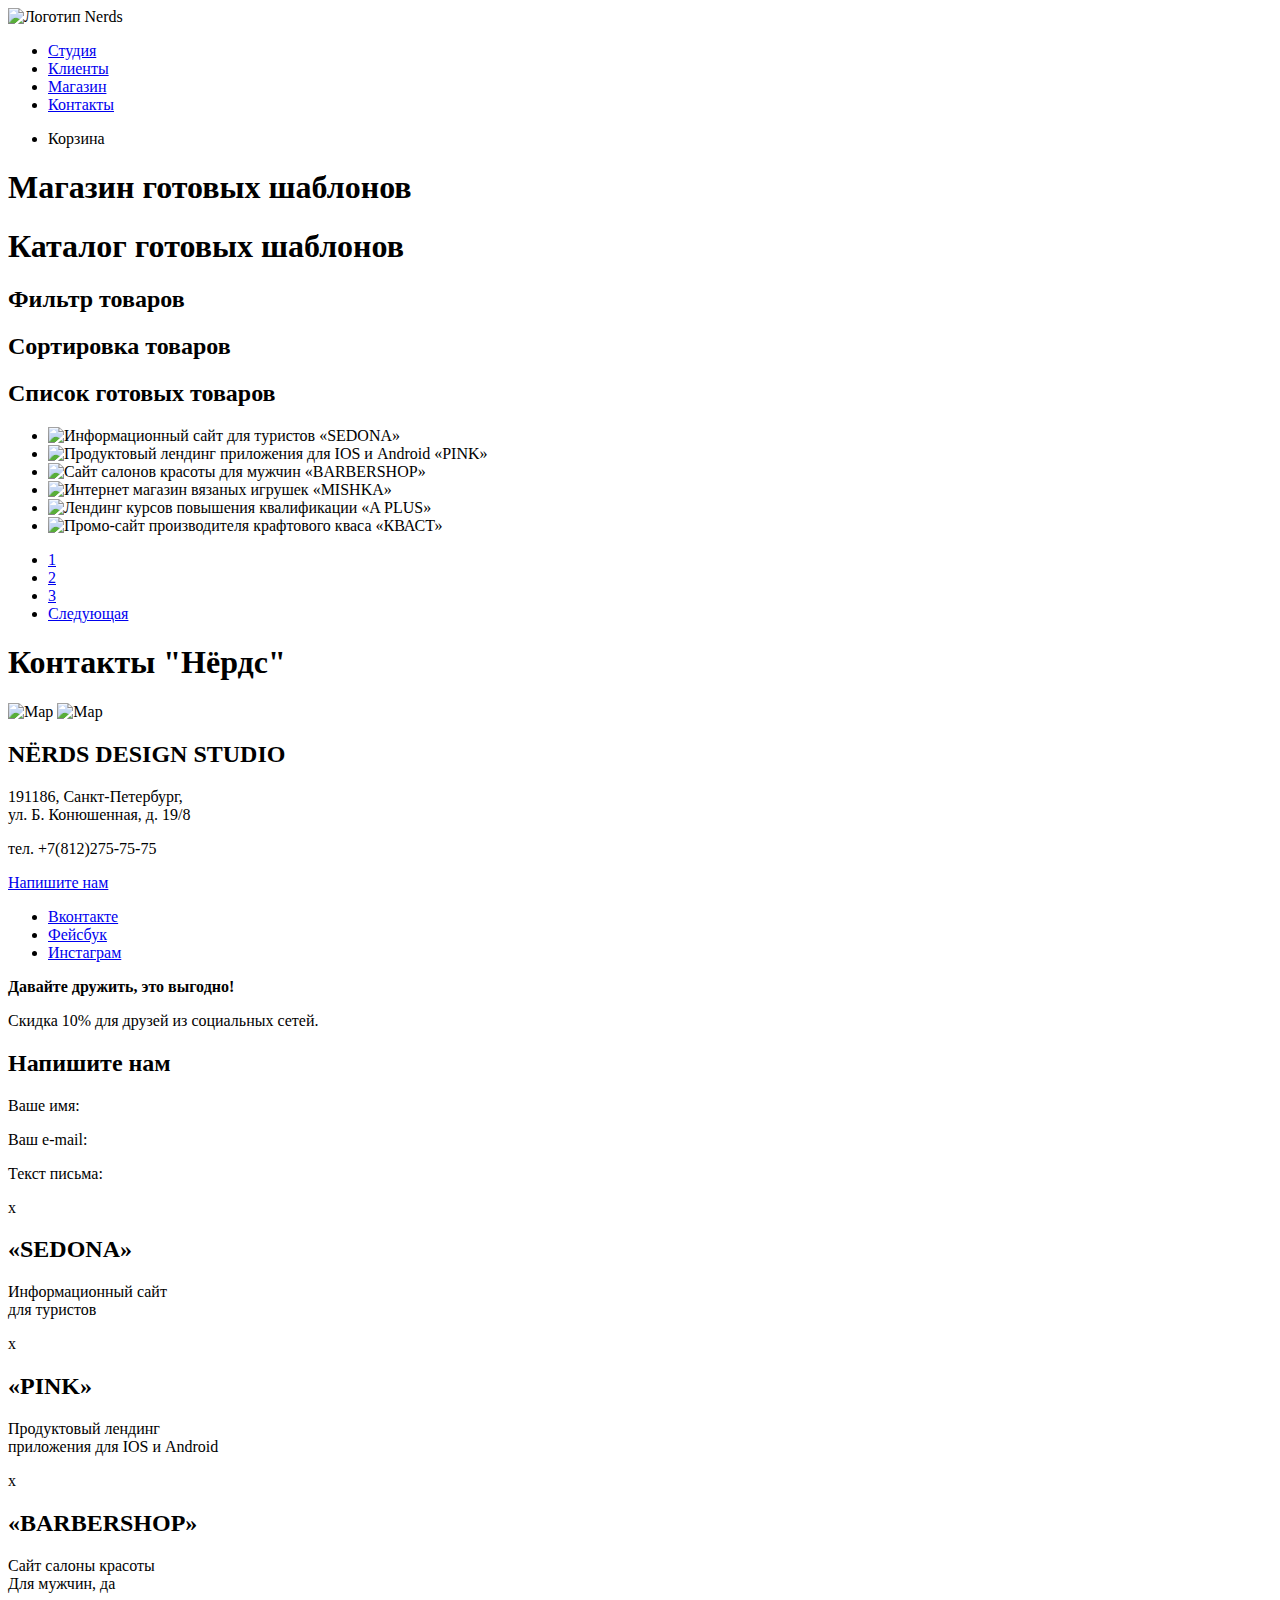
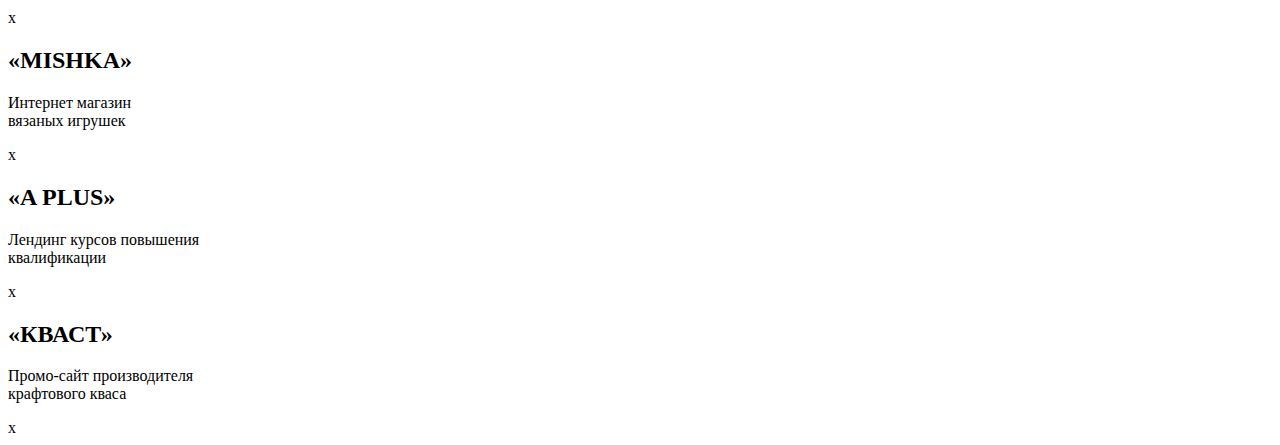
==== catalog.html @ 44aff040 "Разметка "Nerds" Каталог" ====
<!DOCTYPE html>
<html lang="ru">
  <head>
    <meta charset="utf-8">
    <title>HTML Academy: Нёрдс</title>
  </head>
  <body>
    <header class="main-header">
      <nav class="main-navigation">
        <a class="main-header-logo">
          <img src="http://placehold.it/150x100" width="225" height="115"
           alt="Логотип Nerds">
        </a>
        <ul class="site-navigation">
          <li><a href="info.html">Студия</a></li>
          <li><a href="clients.html">Клиенты</a></li>
          <li class="site-navigation-current"><a href="catalog.html">Магазин</a></li>
          <li><a href="contacts.html">Контакты</a></li>
        </ul>
        <ul class="user-navigation">
          <li class="basket">Корзина</li>
        </ul>
      </nav>
      <h1>Магазин готовых шаблонов</h1>
    </header>
    <main class="container">
      <h1 class="visually-hidden">Каталог готовых шаблонов</h1>
      <section class="filters">
        <h2 class="visually-hidden">Фильтр товаров</h2>
        <!--Здесь будет форма-->
      </section>
      <section class="sort">
        <h2 class="visually-hidden">Сортировка товаров</h2>
        <!--Здесь будет форма-->
      </section>
      <section class="catalog">
        <h2 class="visually-hidden">Список готовых товаров</h2>
        <ul class="catalog-list">
          <li class="catalog-item">
            <img src="http://placehold.it/150x100" width="364" height="605"
            alt="Информационный сайт для туристов «SEDONA»">
          </li>
          <li class="catalog-item">
            <img src="http://placehold.it/150x100" width="364" height="605"
            alt="Продуктовый лендинг приложения для IOS и Android  «PINK»">
          </li>
          <li class="catalog-item">
            <img src="http://placehold.it/150x100" width="364" height="605"
            alt="Сайт салонов красоты для мужчин «BARBERSHOP»">
          </li>
          <li class="catalog-item">
            <img src="http://placehold.it/150x100" width="364" height="605"
            alt="Интернет магазин вязаных игрушек «MISHKA»">
          </li>
          <li class="catalog-item">
            <img src="http://placehold.it/150x100" width="364" height="605"
            alt="Лендинг курсов повышения квалификации «A PLUS»">
          </li>
          <li class="catalog-item">
            <img src="http://placehold.it/150x100" width="364" height="605"
            alt="Промо-сайт производителя крафтового кваса «КВАСТ»">
          </li>
        </ul>
      </section>
      <nav class="page-navigation">
        <ul>
          <li  class="site-navigation-current"><a href="catalog.html">1</a></li>
          <li><a href="#">2</a></li>
          <li><a href="#">3</a></li>
          <li><a class="button" href="#">Следующая</a></li>
        </ul>
      </nav>
    </main>
    <footer class="main-footer">
      <h1 class="visually-hidden">Контакты "Нёрдс"</h1>
      <section class="footer-contacts">
         <a class="footer-map"><img src="http://placehold.it/150x100"
         width="1436" height="420" alt="Map"></a>
         <img src="http://placehold.it/150x100"
         width="245" height="211" alt="Map">
         <div class="contacts">
            <h2>NЁRDS DESIGN STUDIO</h2>
            <p>191186, Санкт-Петербург,<br>
               ул. Б. Конюшенная, д. 19/8</p>
            <p>тел. +7(812)275-75-75</p>
            <a class="button" href="contacts.html">Напишите нам</a>
         </div>
      </section>
      <div class="footer-social">
        <ul>
           <li><a class="social-button" href="#">Вконтакте</a></li>
           <li><a class="social-button" href="#">Фейсбук</a></li>
           <li><a class="social-button" href="#">Инстаграм</a></li>
        </ul>
        <b>Давайте дружить, это выгодно!</b>
        <p>Скидка 10% для друзей из социальных сетей.</p>
      </div>
    </footer>
    <section class="modal modal-connect">
      <h2>Напишите нам</h2>
      <p>Ваше имя:</p>
      <p>Ваш e-mail:</p>
      <p>Текст письма:</p>
      <!-- Здесь будет форма -->
      <span class="modal-close">x</span>
    </section>
    <section class="modal-item">
      <h2>«SEDONA»</h2>
      <p>Информационный сайт<br>
         для туристов</p>
      <!-- Здесь будет форма -->
      <span class="modal-close">x</span>
    </section>
    <section class="modal-item">
      <h2>«PINK»</h2>
      <p>Продуктовый лендинг<br>
        приложения для IOS и Android</p>
      <!-- Здесь будет форма -->
      <span class="modal-close">x</span>
    </section>
    <section class="modal-item">
      <h2>«BARBERSHOP»</h2>
      <p>Сайт салоны красоты <br>
        Для мужчин, да</p>
      <!-- Здесь будет форма -->
      <span class="modal-close">x</span>
    </section>
    <section class="modal-item">
      <h2>«MISHKA»</h2>
      <p>Интернет магазин<br>
         вязаных игрушек</p>
      <!-- Здесь будет форма -->
      <span class="modal-close">x</span>
    </section>
    <section class="modal-item">
      <h2>«A PLUS»</h2>
      <p>Лендинг курсов повышения<br>
         квалификации</p>
      <!-- Здесь будет форма -->
      <span class="modal-close">x</span>
    </section>
    <section class="modal-item">
      <h2>«КВАСТ»</h2>
      <p>Промо-сайт производителя<br> 
        крафтового кваса</p>
      <!-- Здесь будет форма -->
      <span class="modal-close">x</span>
    </section>
  </body>
</html>
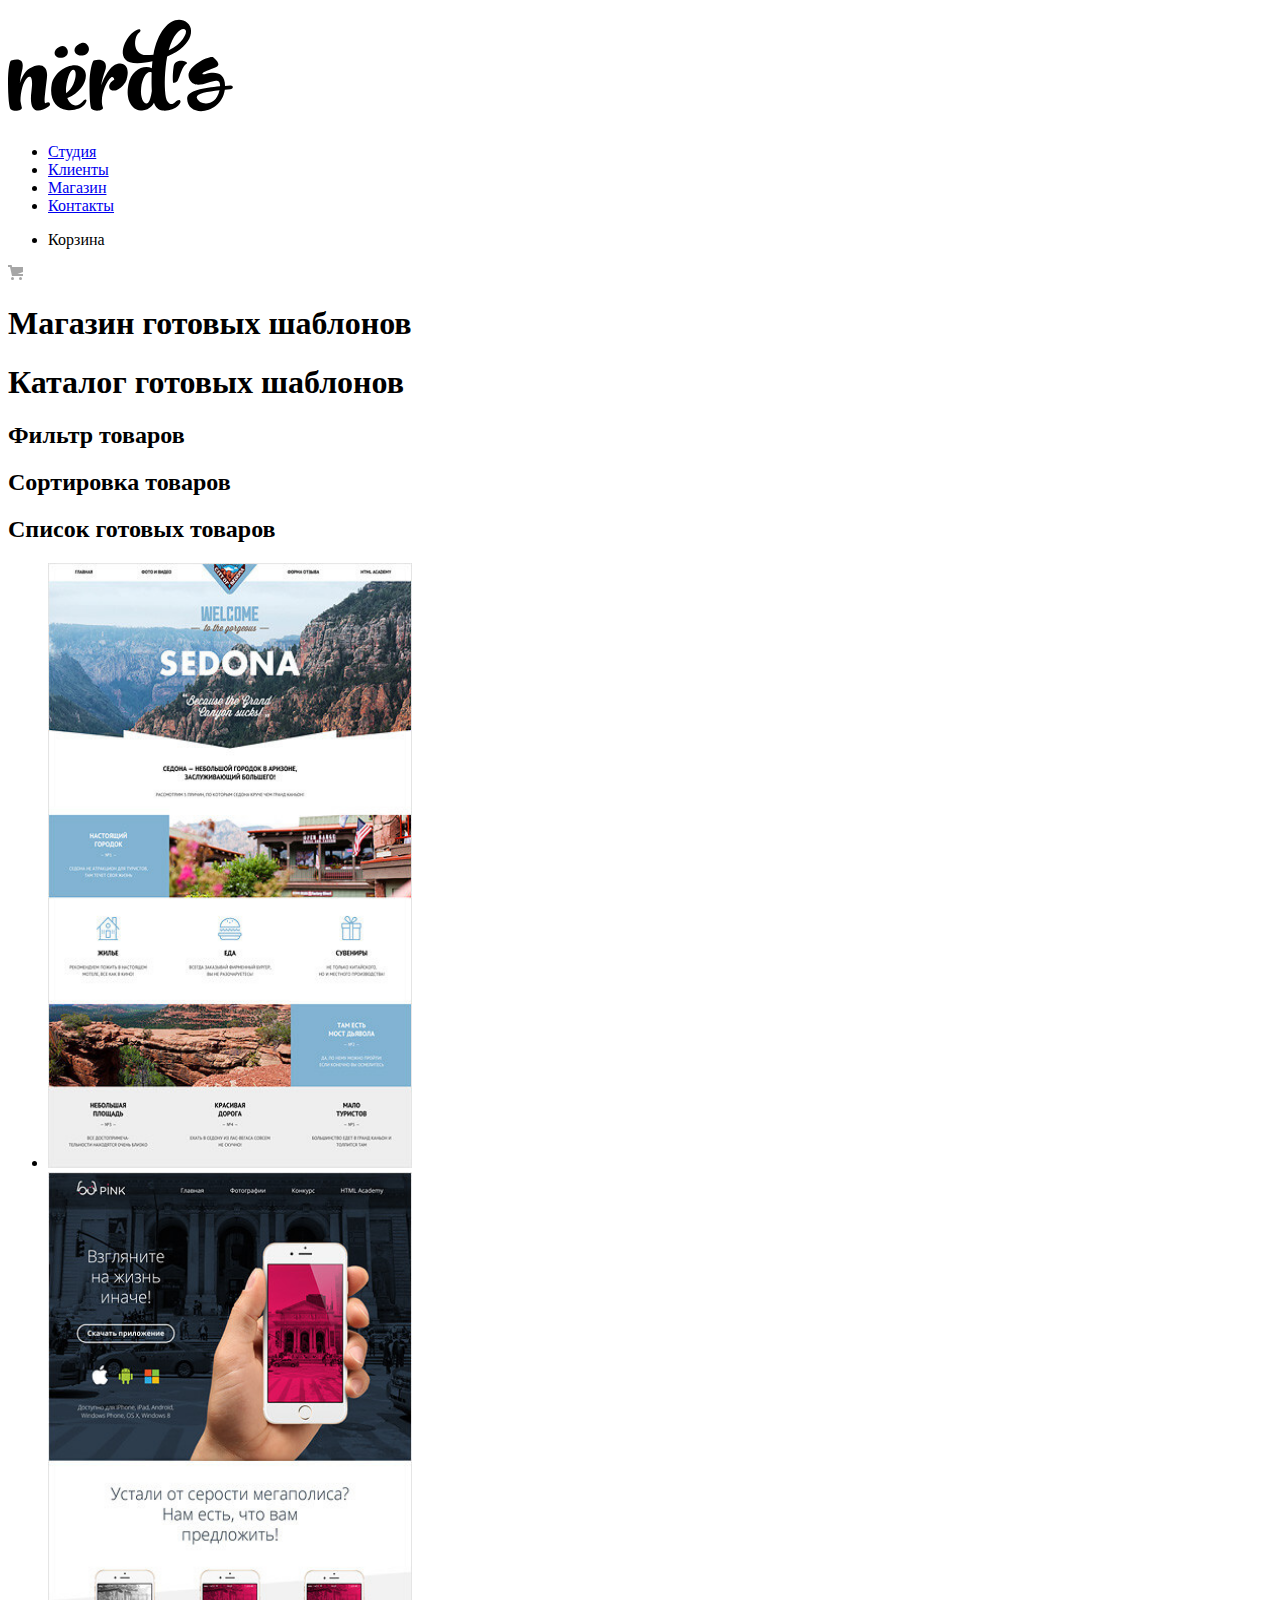
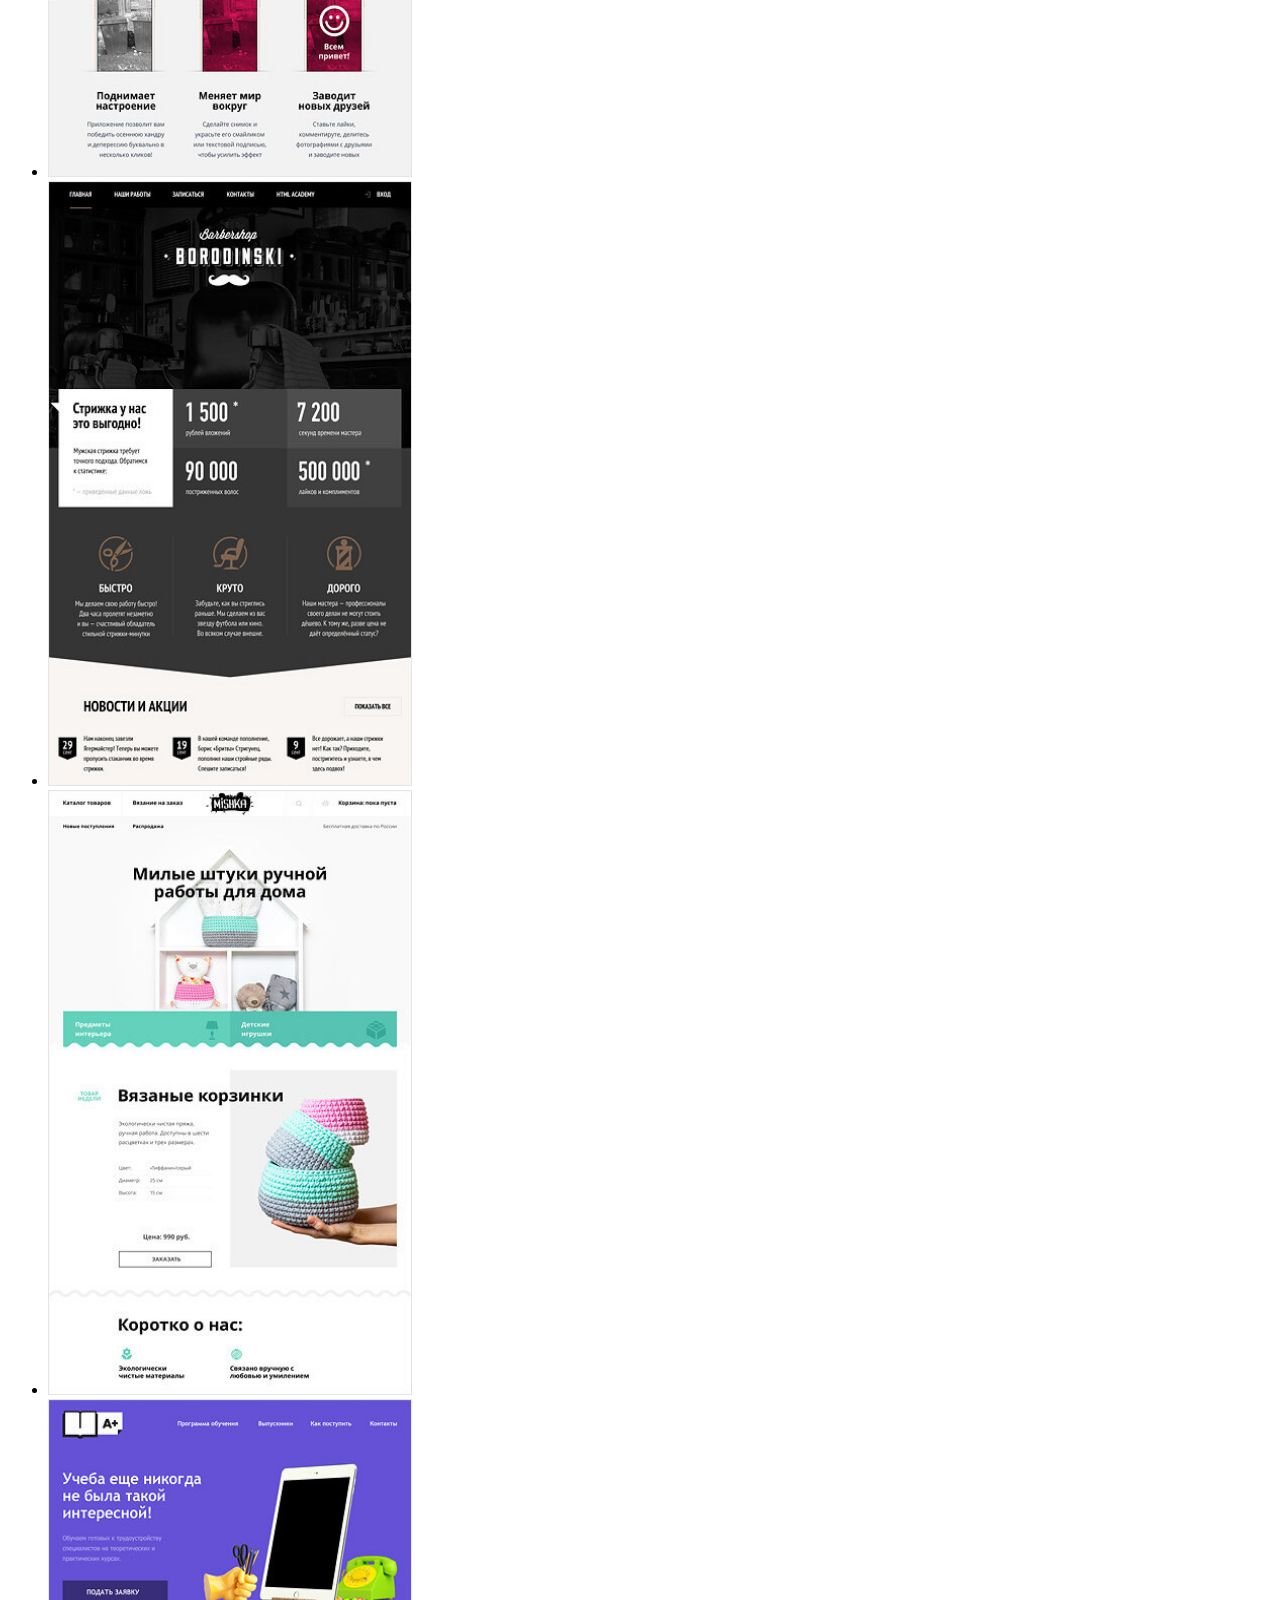
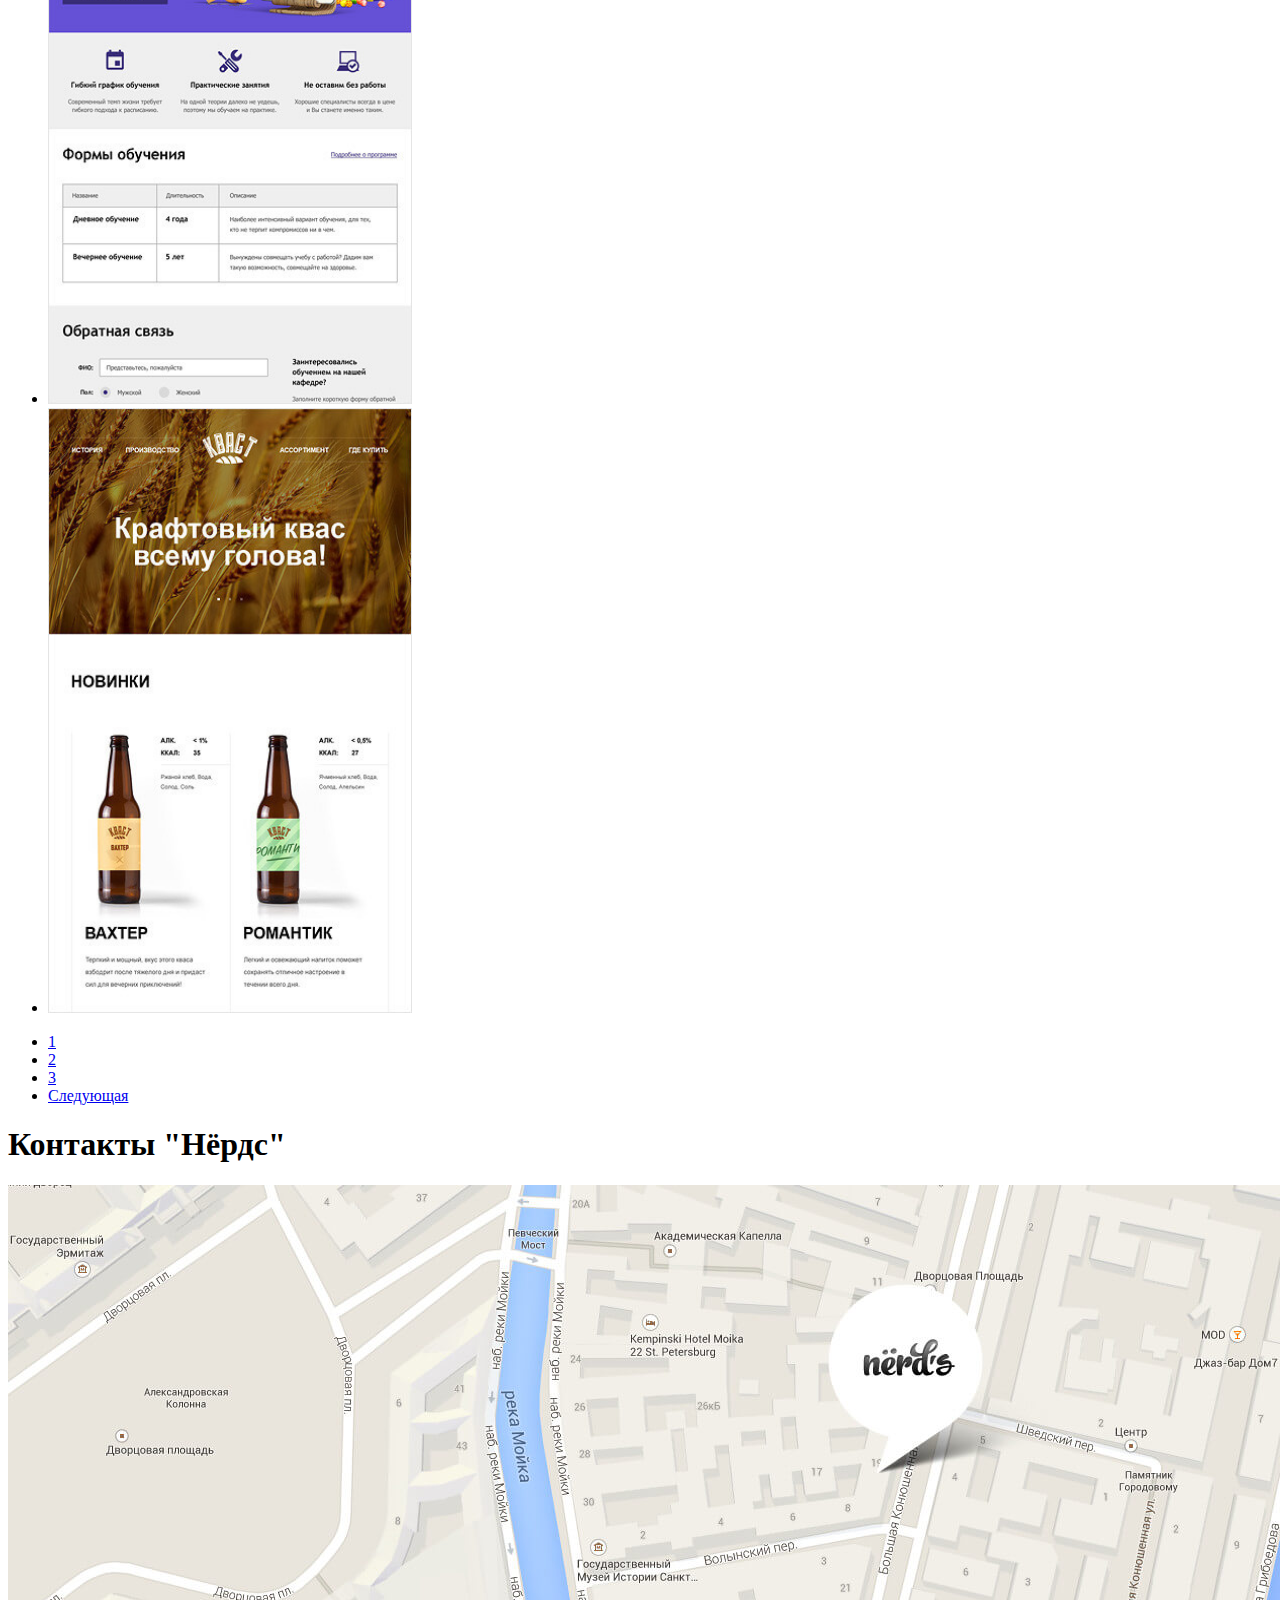
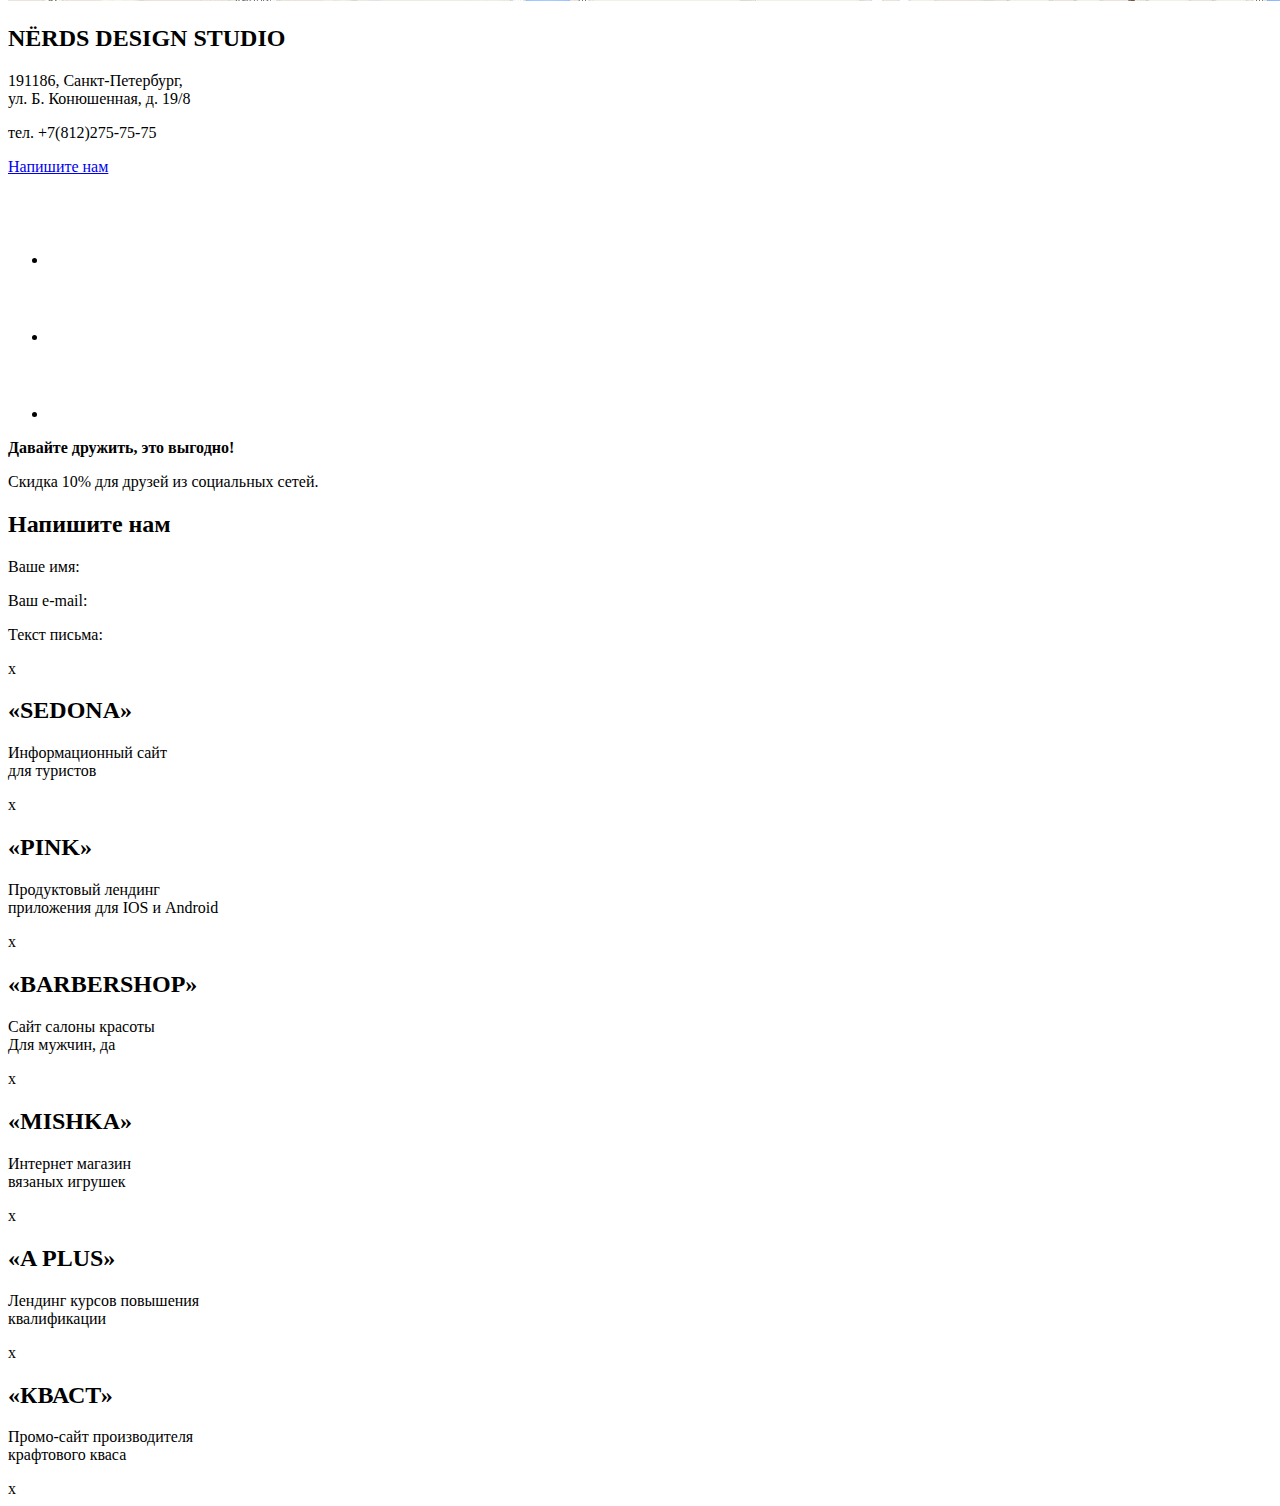
==== commit 4d387eed: "Изображения в разметке каталога" ====
--- a/catalog.html
+++ b/catalog.html
@@ -8,7 +8,7 @@
     <header class="main-header">
       <nav class="main-navigation">
         <a class="main-header-logo">
-          <img src="http://placehold.it/150x100" width="225" height="115"
+          <img src="img/nerds-logo.svg" width="225" height="115"
            alt="Логотип Nerds">
         </a>
         <ul class="site-navigation">
@@ -20,6 +20,8 @@
         <ul class="user-navigation">
           <li class="basket">Корзина</li>
         </ul>
+        <img src="img/cart-icon.svg" width="15" height="15"
+         alt="Корзина">
       </nav>
       <h1>Магазин готовых шаблонов</h1>
     </header>
@@ -37,27 +39,27 @@
         <h2 class="visually-hidden">Список готовых товаров</h2>
         <ul class="catalog-list">
           <li class="catalog-item">
-            <img src="http://placehold.it/150x100" width="364" height="605"
+            <img src="img/img-sedona.jpg" width="364" height="605"
             alt="Информационный сайт для туристов «SEDONA»">
           </li>
           <li class="catalog-item">
-            <img src="http://placehold.it/150x100" width="364" height="605"
+            <img src="img/img-pink.jpg" width="364" height="605"
             alt="Продуктовый лендинг приложения для IOS и Android  «PINK»">
           </li>
           <li class="catalog-item">
-            <img src="http://placehold.it/150x100" width="364" height="605"
+            <img src="img/img-barbershop.jpg" width="364" height="605"
             alt="Сайт салонов красоты для мужчин «BARBERSHOP»">
           </li>
           <li class="catalog-item">
-            <img src="http://placehold.it/150x100" width="364" height="605"
+            <img src="img/img-mishka.jpg" width="364" height="605"
             alt="Интернет магазин вязаных игрушек «MISHKA»">
           </li>
           <li class="catalog-item">
-            <img src="http://placehold.it/150x100" width="364" height="605"
+            <img src="img/img-aplus.jpg" width="364" height="605"
             alt="Лендинг курсов повышения квалификации «A PLUS»">
           </li>
           <li class="catalog-item">
-            <img src="http://placehold.it/150x100" width="364" height="605"
+            <img src="img/img-kvast.jpg" width="364" height="605"
             alt="Промо-сайт производителя крафтового кваса «КВАСТ»">
           </li>
         </ul>
@@ -74,10 +76,8 @@
     <footer class="main-footer">
       <h1 class="visually-hidden">Контакты "Нёрдс"</h1>
       <section class="footer-contacts">
-         <a class="footer-map"><img src="http://placehold.it/150x100"
-         width="1436" height="420" alt="Map"></a>
-         <img src="http://placehold.it/150x100"
-         width="245" height="211" alt="Map">
+         <a class="footer-map"><img src="img/map.jpg"
+         width="1440" height="416" alt="Map"></a>
          <div class="contacts">
             <h2>NЁRDS DESIGN STUDIO</h2>
             <p>191186, Санкт-Петербург,<br>
@@ -88,9 +88,21 @@
       </section>
       <div class="footer-social">
         <ul>
-           <li><a class="social-button" href="#">Вконтакте</a></li>
-           <li><a class="social-button" href="#">Фейсбук</a></li>
-           <li><a class="social-button" href="#">Инстаграм</a></li>
+           <li>
+             <a class="social-button" href="#">
+               <img src="img/vk-icon.svg" width="73" height="73" alt="VK">
+             </a>
+           </li>
+           <li>
+             <a class="social-button" href="#">
+               <img src="img/fb-icon.svg" width="73" height="73" alt="Fb">
+             </a>
+           </li>
+           <li>
+             <a class="social-button" href="#">
+               <img src="img/insta-icon.svg" width="73" height="73" alt="Instagram">
+             </a>
+           </li>
         </ul>
         <b>Давайте дружить, это выгодно!</b>
         <p>Скидка 10% для друзей из социальных сетей.</p>
@@ -141,7 +153,7 @@
     </section>
     <section class="modal-item">
       <h2>«КВАСТ»</h2>
-      <p>Промо-сайт производителя<br> 
+      <p>Промо-сайт производителя<br>
         крафтового кваса</p>
       <!-- Здесь будет форма -->
       <span class="modal-close">x</span>
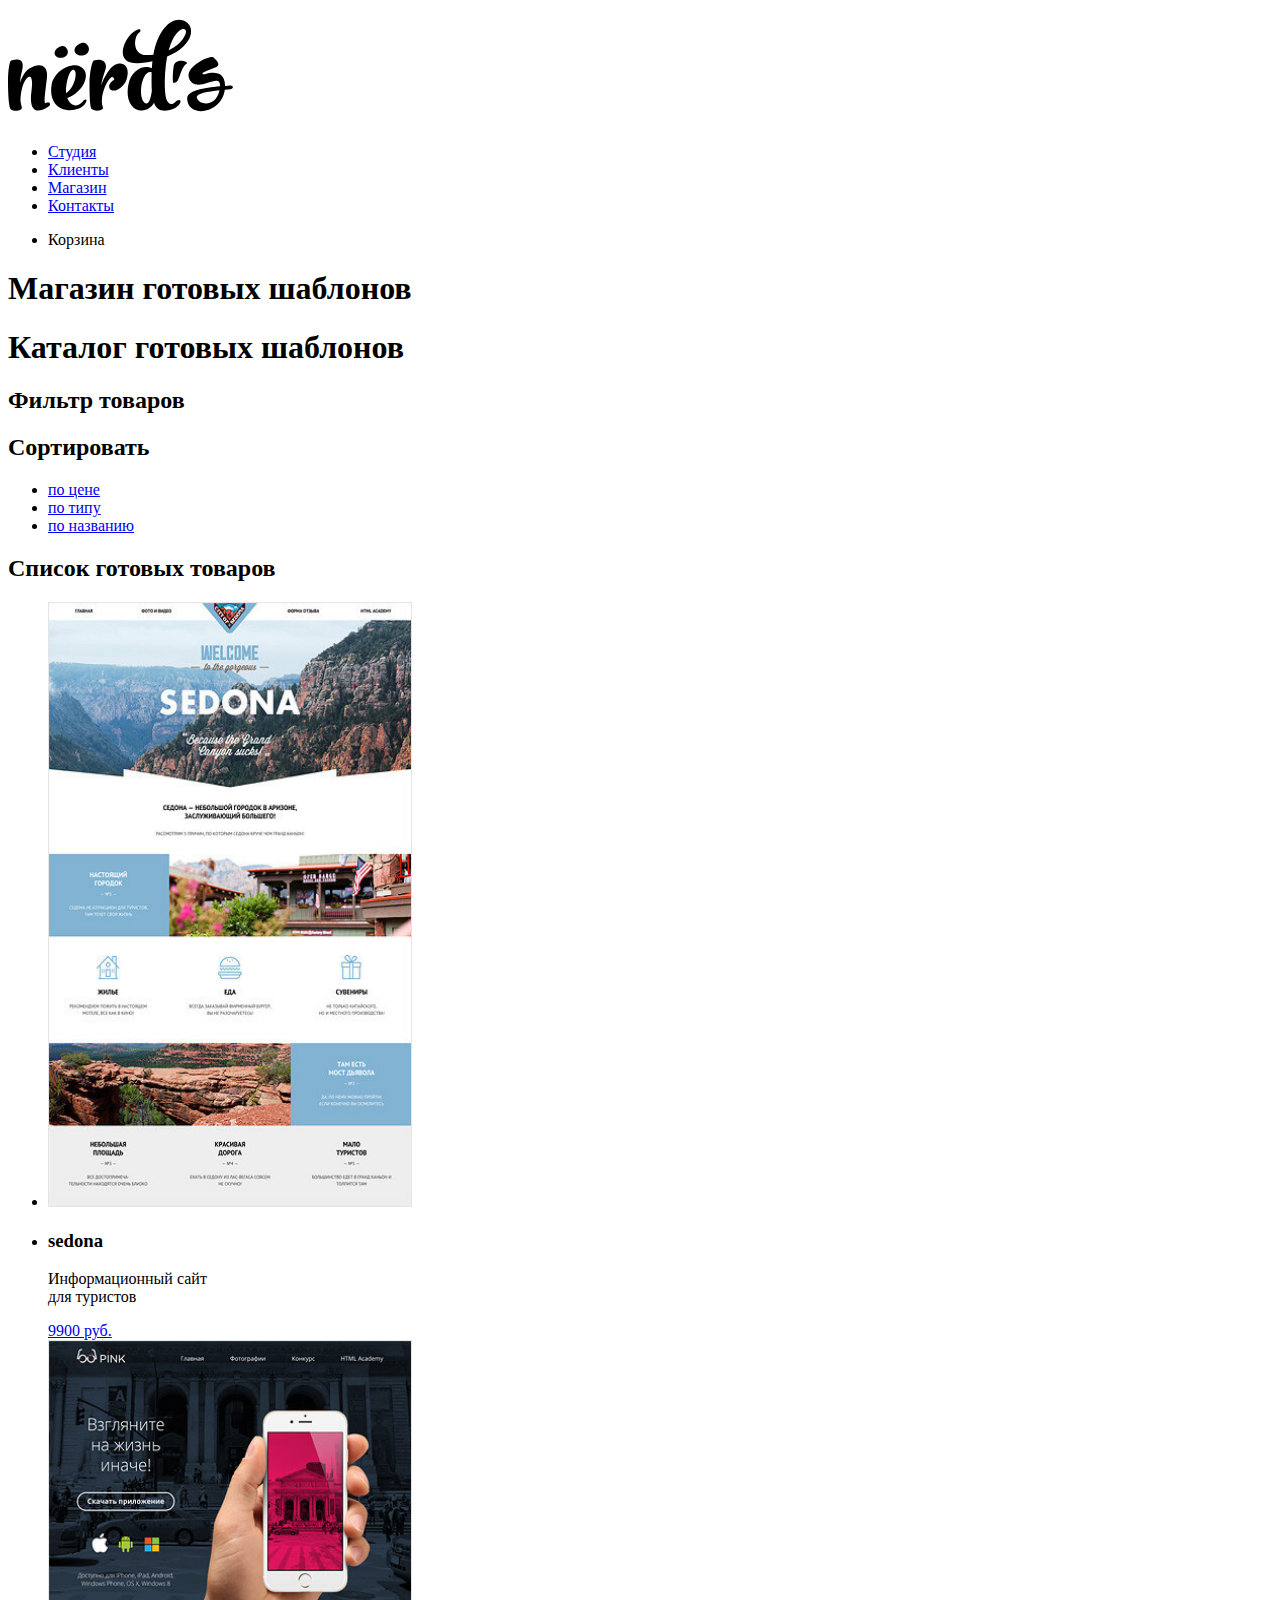
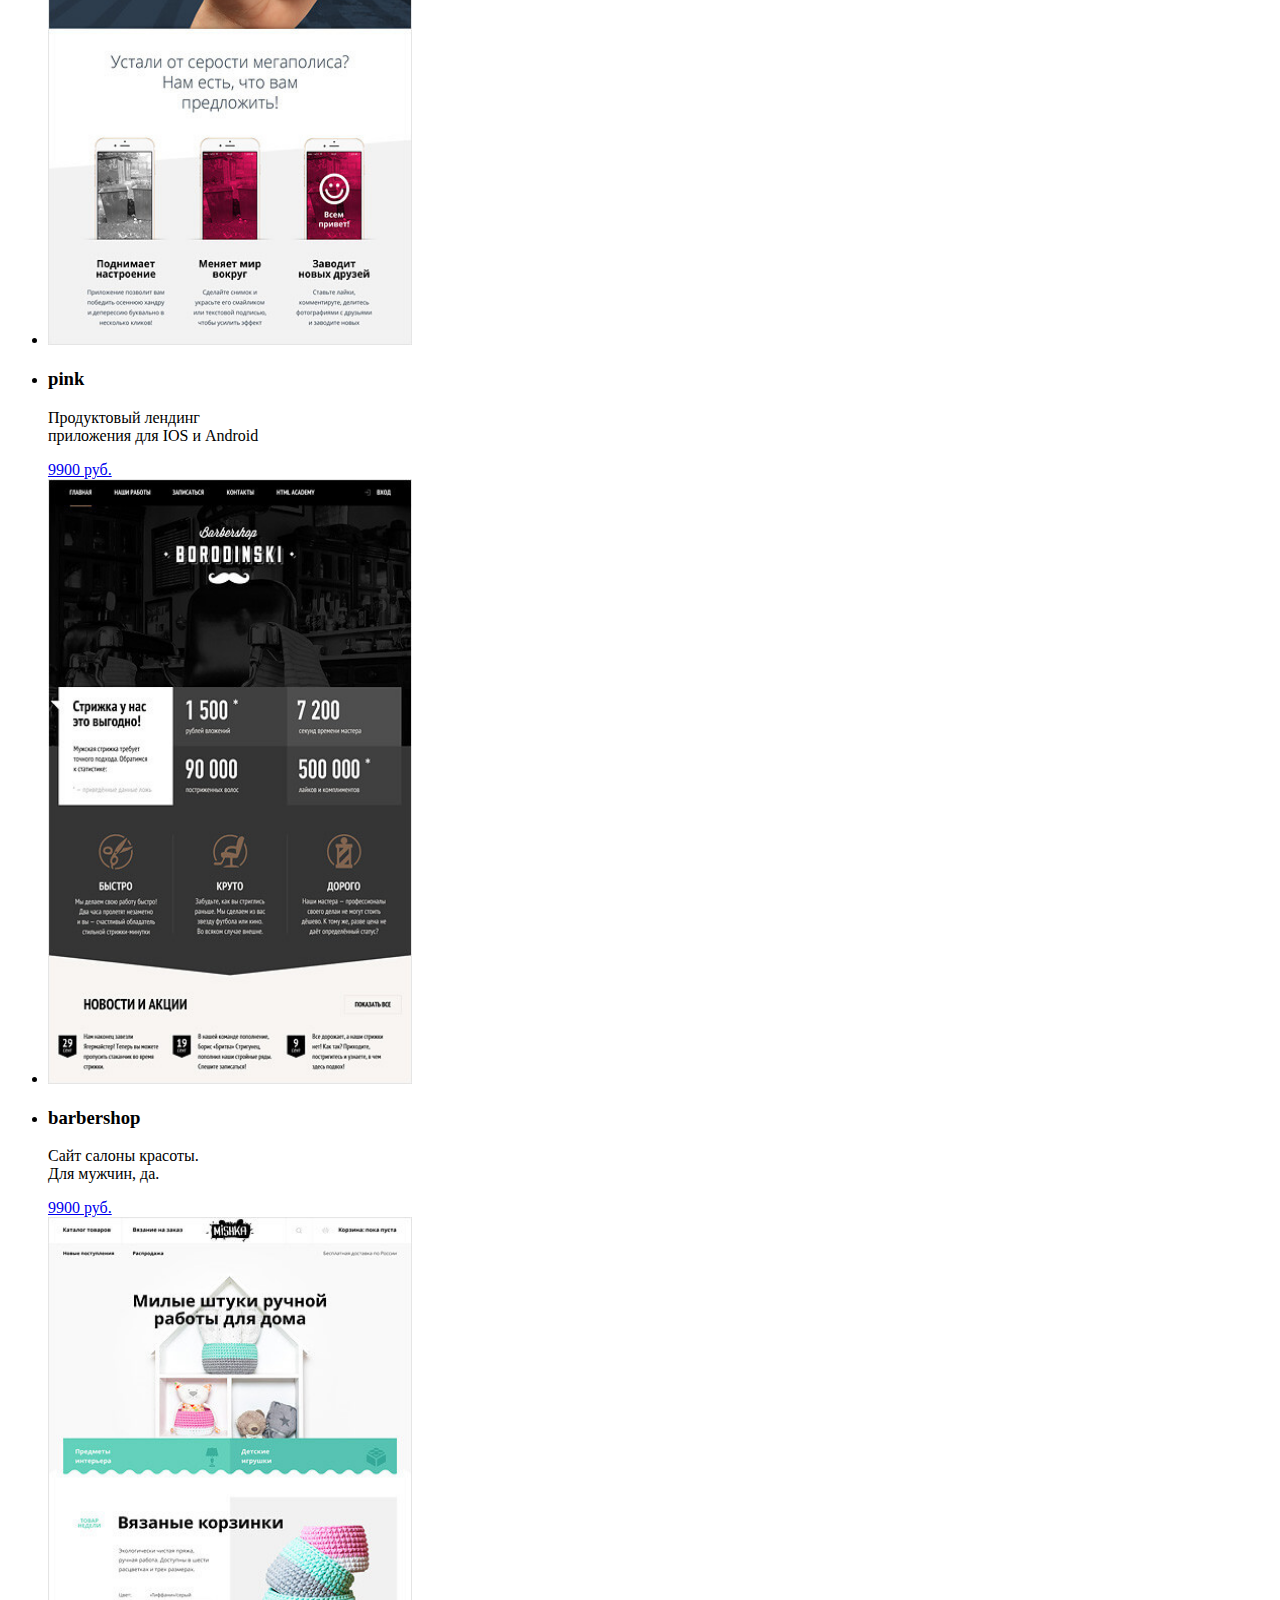
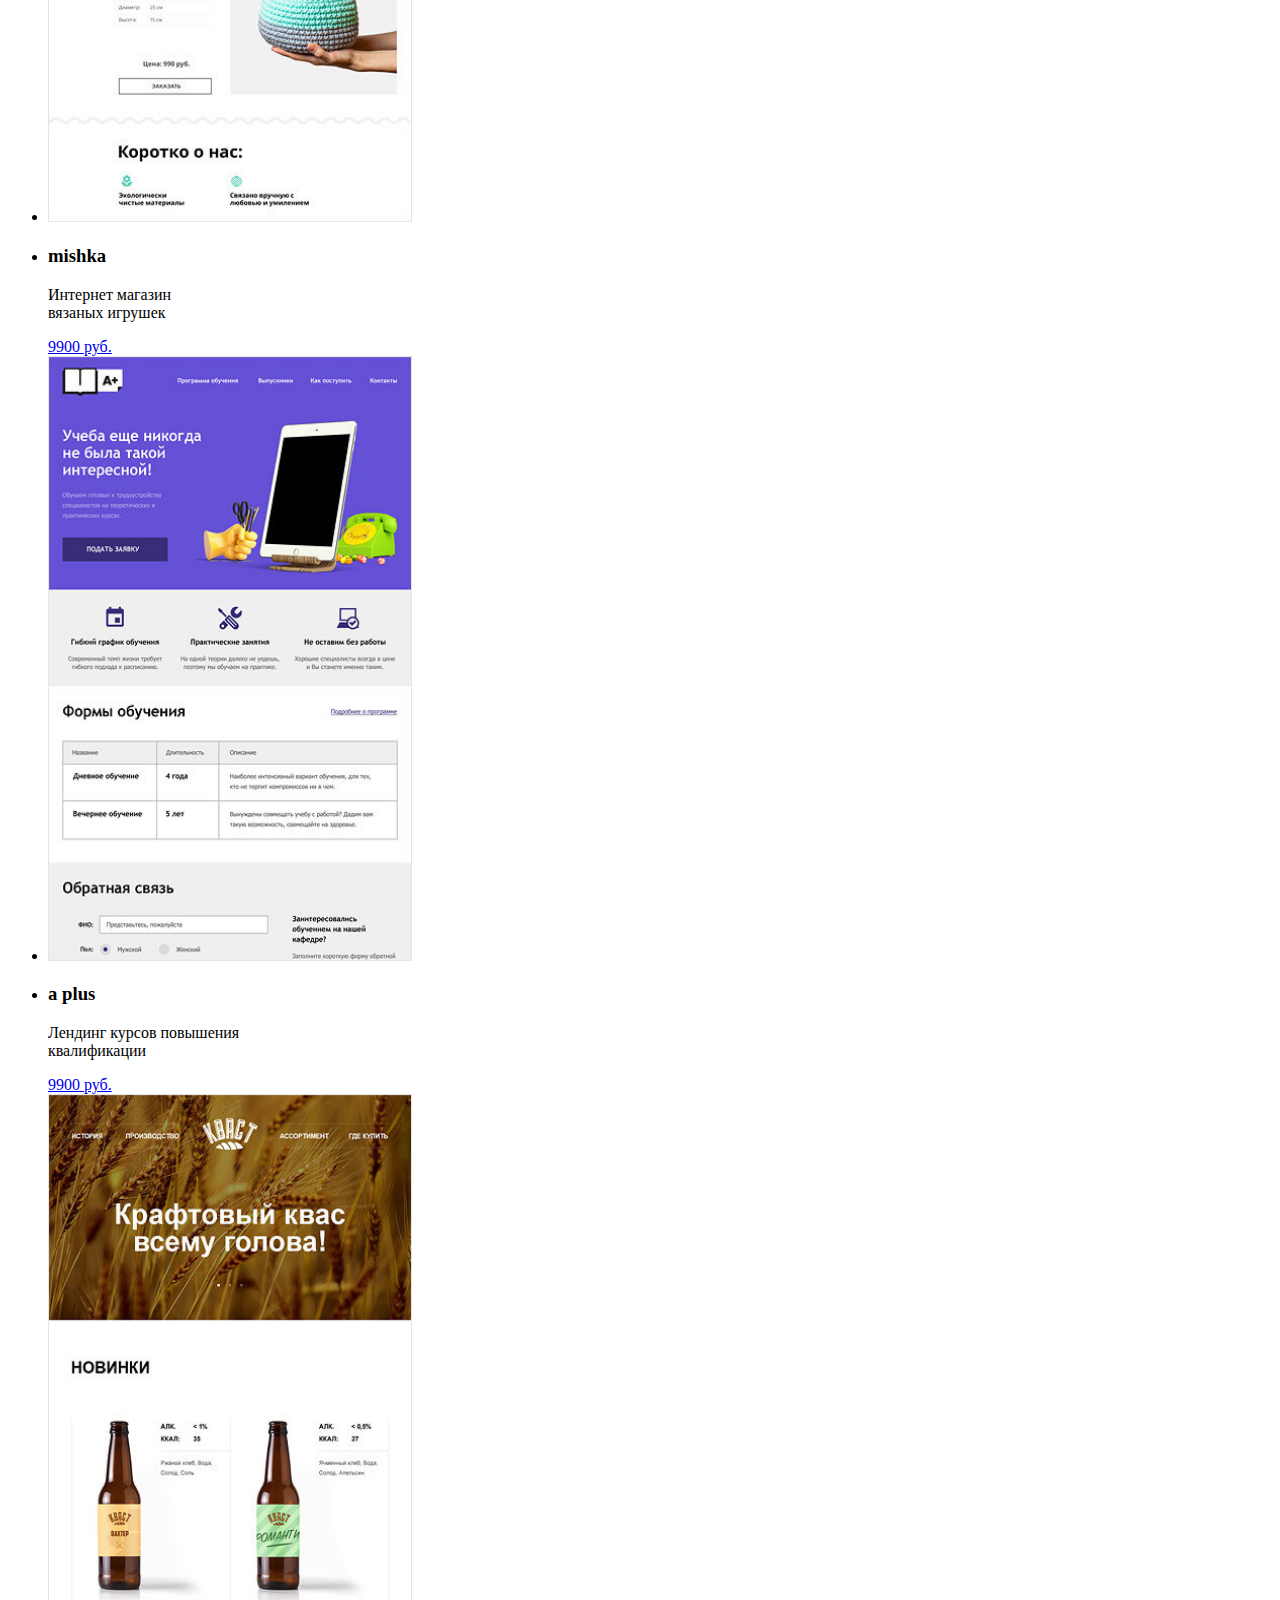
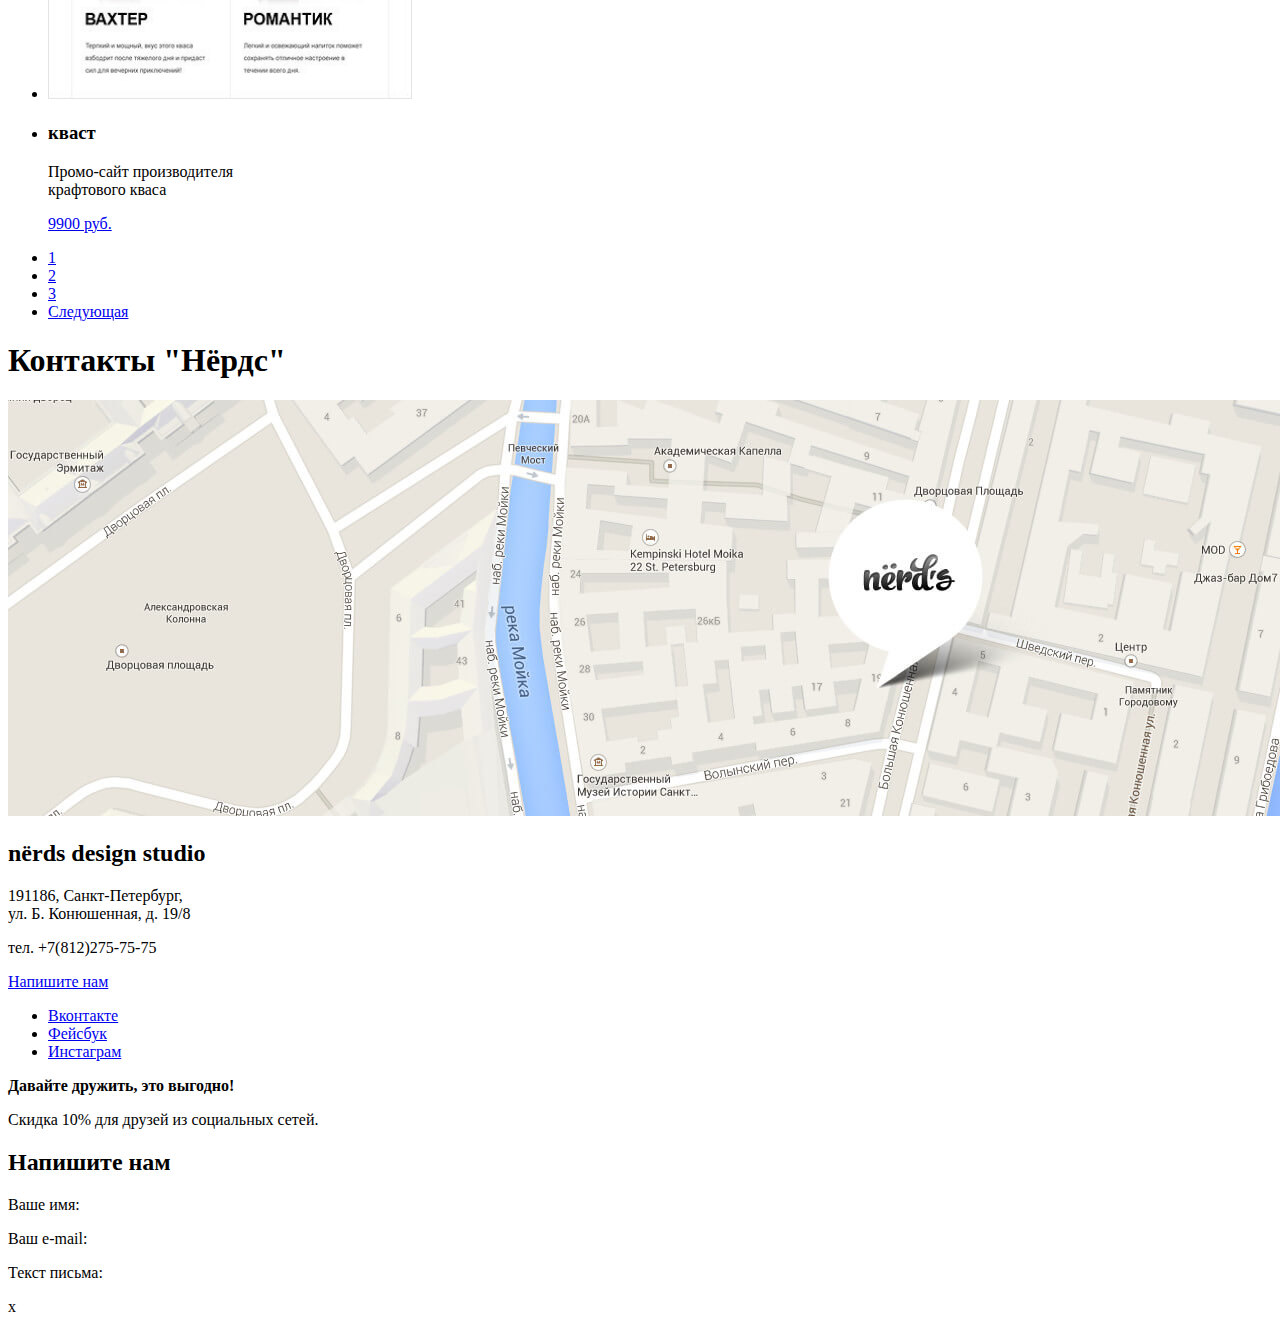
==== commit c2d5bd49: "Каталог "Нёрдс" с учётом замечаний" ====
--- a/catalog.html
+++ b/catalog.html
@@ -20,8 +20,6 @@
         <ul class="user-navigation">
           <li class="basket">Корзина</li>
         </ul>
-        <img src="img/cart-icon.svg" width="15" height="15"
-         alt="Корзина">
       </nav>
       <h1>Магазин готовых шаблонов</h1>
     </header>
@@ -32,8 +30,12 @@
         <!--Здесь будет форма-->
       </section>
       <section class="sort">
-        <h2 class="visually-hidden">Сортировка товаров</h2>
-        <!--Здесь будет форма-->
+        <h2>Сортировать</h2>
+        <ul class="sort-list">
+          <li><a href="#">по цене</a></li>
+          <li><a href="#">по типу</a></li>
+          <li><a href="#">по названию</a></li>
+        </ul>
       </section>
       <section class="catalog">
         <h2 class="visually-hidden">Список готовых товаров</h2>
@@ -42,25 +44,61 @@
             <img src="img/img-sedona.jpg" width="364" height="605"
             alt="Информационный сайт для туристов «SEDONA»">
           </li>
+          <li class="hidden-block">
+            <h3>sedona</h3>
+            <p>Информационный сайт<br>
+               для туристов</p>
+            <a class="button" href="#">9900 руб.</a>
+          </li>
           <li class="catalog-item">
             <img src="img/img-pink.jpg" width="364" height="605"
             alt="Продуктовый лендинг приложения для IOS и Android  «PINK»">
+          </li>
+          <li class="hidden-block">
+            <h3>pink</h3>
+            <p>Продуктовый лендинг<br>
+               приложения для IOS и Android</p>
+            <a class="button" href="#">9900 руб.</a>
           </li>
           <li class="catalog-item">
             <img src="img/img-barbershop.jpg" width="364" height="605"
             alt="Сайт салонов красоты для мужчин «BARBERSHOP»">
           </li>
+          <li class="hidden-block">
+            <h3>barbershop</h3>
+            <p>Сайт салоны красоты.<br>
+               Для мужчин, да.</p>
+            <a class="button" href="#">9900 руб.</a>
+          </li>
           <li class="catalog-item">
             <img src="img/img-mishka.jpg" width="364" height="605"
             alt="Интернет магазин вязаных игрушек «MISHKA»">
+          </li>
+          <li class="hidden-block">
+            <h3>mishka</h3>
+            <p>Интернет магазин<br>
+               вязаных игрушек</p>
+            <a class="button" href="#">9900 руб.</a>
           </li>
           <li class="catalog-item">
             <img src="img/img-aplus.jpg" width="364" height="605"
             alt="Лендинг курсов повышения квалификации «A PLUS»">
           </li>
+          <li class="hidden-block">
+            <h3>a plus</h3>
+            <p>Лендинг курсов повышения<br>
+               квалификации</p>
+            <a class="button" href="#">9900 руб.</a>
+          </li>
           <li class="catalog-item">
             <img src="img/img-kvast.jpg" width="364" height="605"
             alt="Промо-сайт производителя крафтового кваса «КВАСТ»">
+          </li>
+          <li class="hidden-block">
+            <h3>кваст</h3>
+            <p>Промо-сайт производителя<br>
+               крафтового кваса</p>
+            <a class="button" href="#">9900 руб.</a>
           </li>
         </ul>
       </section>
@@ -79,7 +117,7 @@
          <a class="footer-map"><img src="img/map.jpg"
          width="1440" height="416" alt="Map"></a>
          <div class="contacts">
-            <h2>NЁRDS DESIGN STUDIO</h2>
+            <h2>nёrds design studio</h2>
             <p>191186, Санкт-Петербург,<br>
                ул. Б. Конюшенная, д. 19/8</p>
             <p>тел. +7(812)275-75-75</p>
@@ -88,21 +126,9 @@
       </section>
       <div class="footer-social">
         <ul>
-           <li>
-             <a class="social-button" href="#">
-               <img src="img/vk-icon.svg" width="73" height="73" alt="VK">
-             </a>
-           </li>
-           <li>
-             <a class="social-button" href="#">
-               <img src="img/fb-icon.svg" width="73" height="73" alt="Fb">
-             </a>
-           </li>
-           <li>
-             <a class="social-button" href="#">
-               <img src="img/insta-icon.svg" width="73" height="73" alt="Instagram">
-             </a>
-           </li>
+          <li><a class="social-button" href="#">Вконтакте</a></li>
+          <li><a class="social-button" href="#">Фейсбук</a></li>
+          <li><a class="social-button" href="#">Инстаграм</a></li>
         </ul>
         <b>Давайте дружить, это выгодно!</b>
         <p>Скидка 10% для друзей из социальных сетей.</p>
@@ -116,47 +142,5 @@
       <!-- Здесь будет форма -->
       <span class="modal-close">x</span>
     </section>
-    <section class="modal-item">
-      <h2>«SEDONA»</h2>
-      <p>Информационный сайт<br>
-         для туристов</p>
-      <!-- Здесь будет форма -->
-      <span class="modal-close">x</span>
-    </section>
-    <section class="modal-item">
-      <h2>«PINK»</h2>
-      <p>Продуктовый лендинг<br>
-        приложения для IOS и Android</p>
-      <!-- Здесь будет форма -->
-      <span class="modal-close">x</span>
-    </section>
-    <section class="modal-item">
-      <h2>«BARBERSHOP»</h2>
-      <p>Сайт салоны красоты <br>
-        Для мужчин, да</p>
-      <!-- Здесь будет форма -->
-      <span class="modal-close">x</span>
-    </section>
-    <section class="modal-item">
-      <h2>«MISHKA»</h2>
-      <p>Интернет магазин<br>
-         вязаных игрушек</p>
-      <!-- Здесь будет форма -->
-      <span class="modal-close">x</span>
-    </section>
-    <section class="modal-item">
-      <h2>«A PLUS»</h2>
-      <p>Лендинг курсов повышения<br>
-         квалификации</p>
-      <!-- Здесь будет форма -->
-      <span class="modal-close">x</span>
-    </section>
-    <section class="modal-item">
-      <h2>«КВАСТ»</h2>
-      <p>Промо-сайт производителя<br>
-        крафтового кваса</p>
-      <!-- Здесь будет форма -->
-      <span class="modal-close">x</span>
-    </section>
   </body>
 </html>
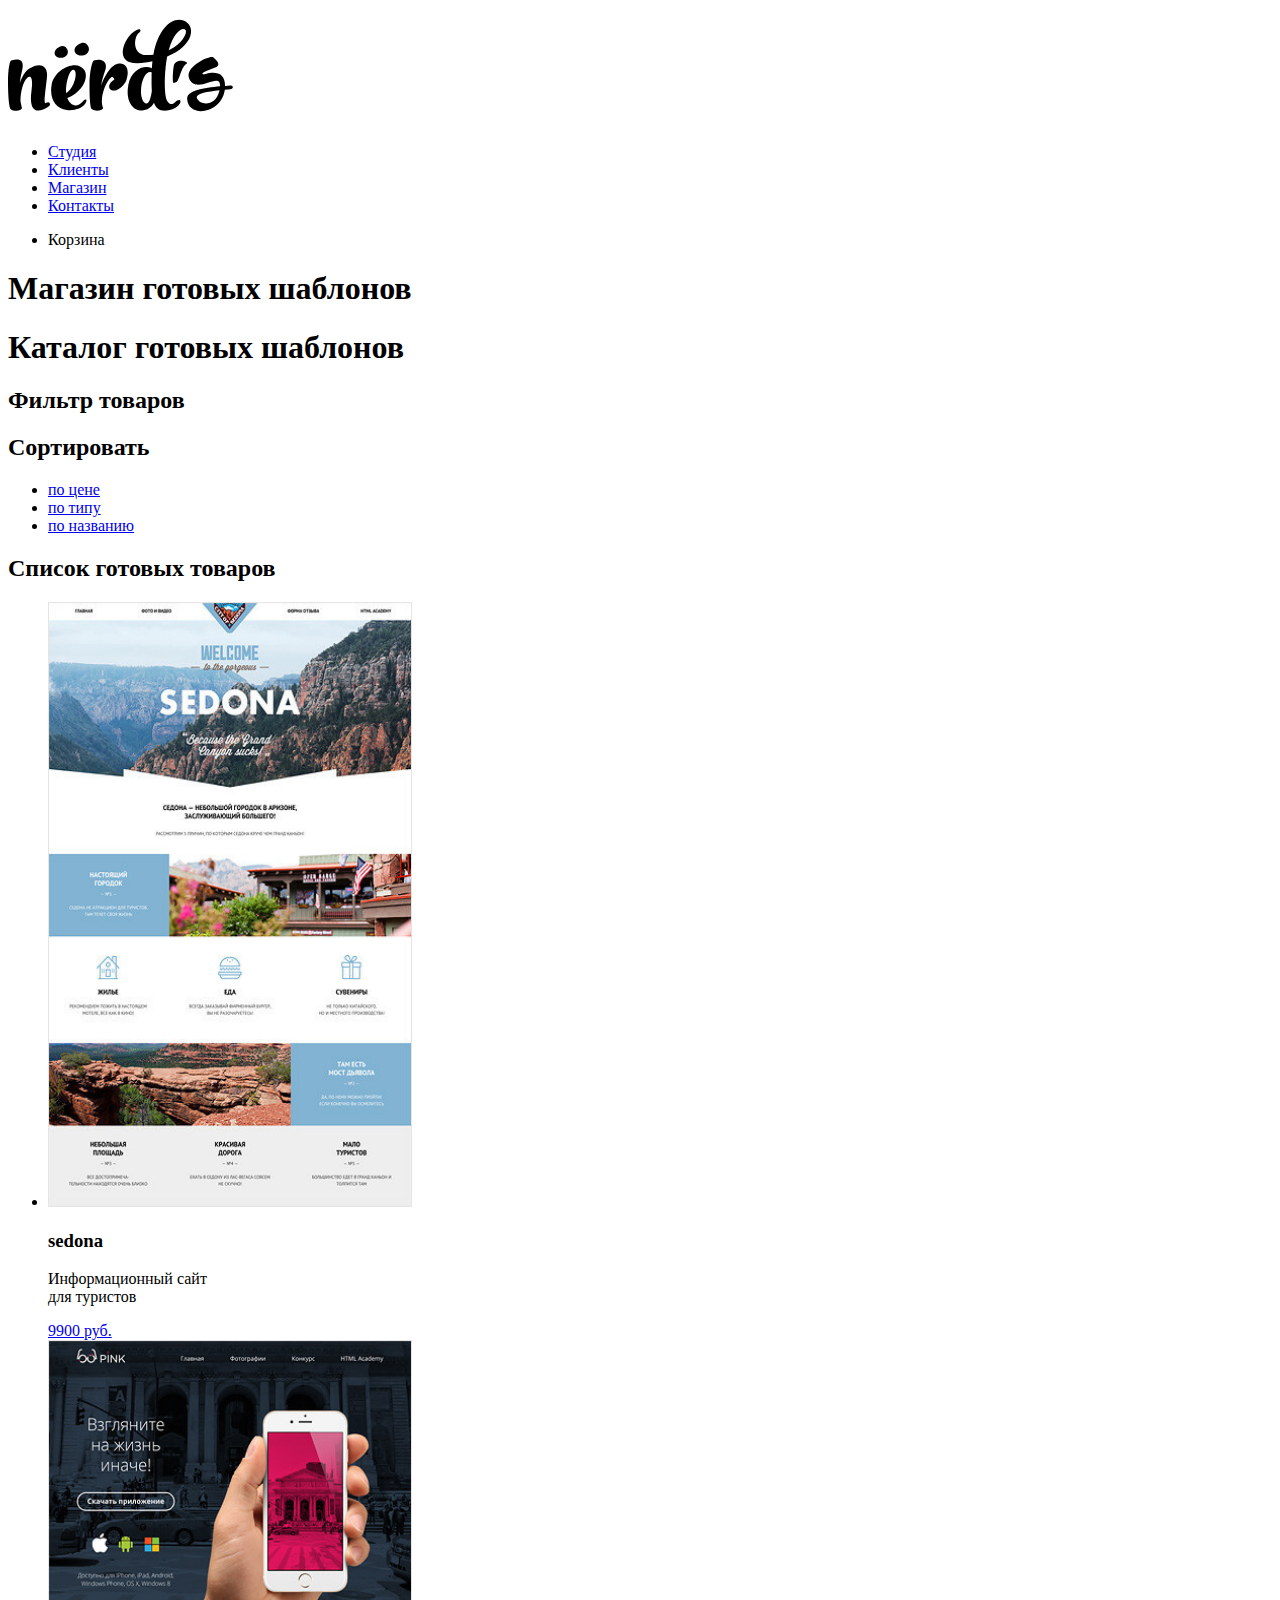
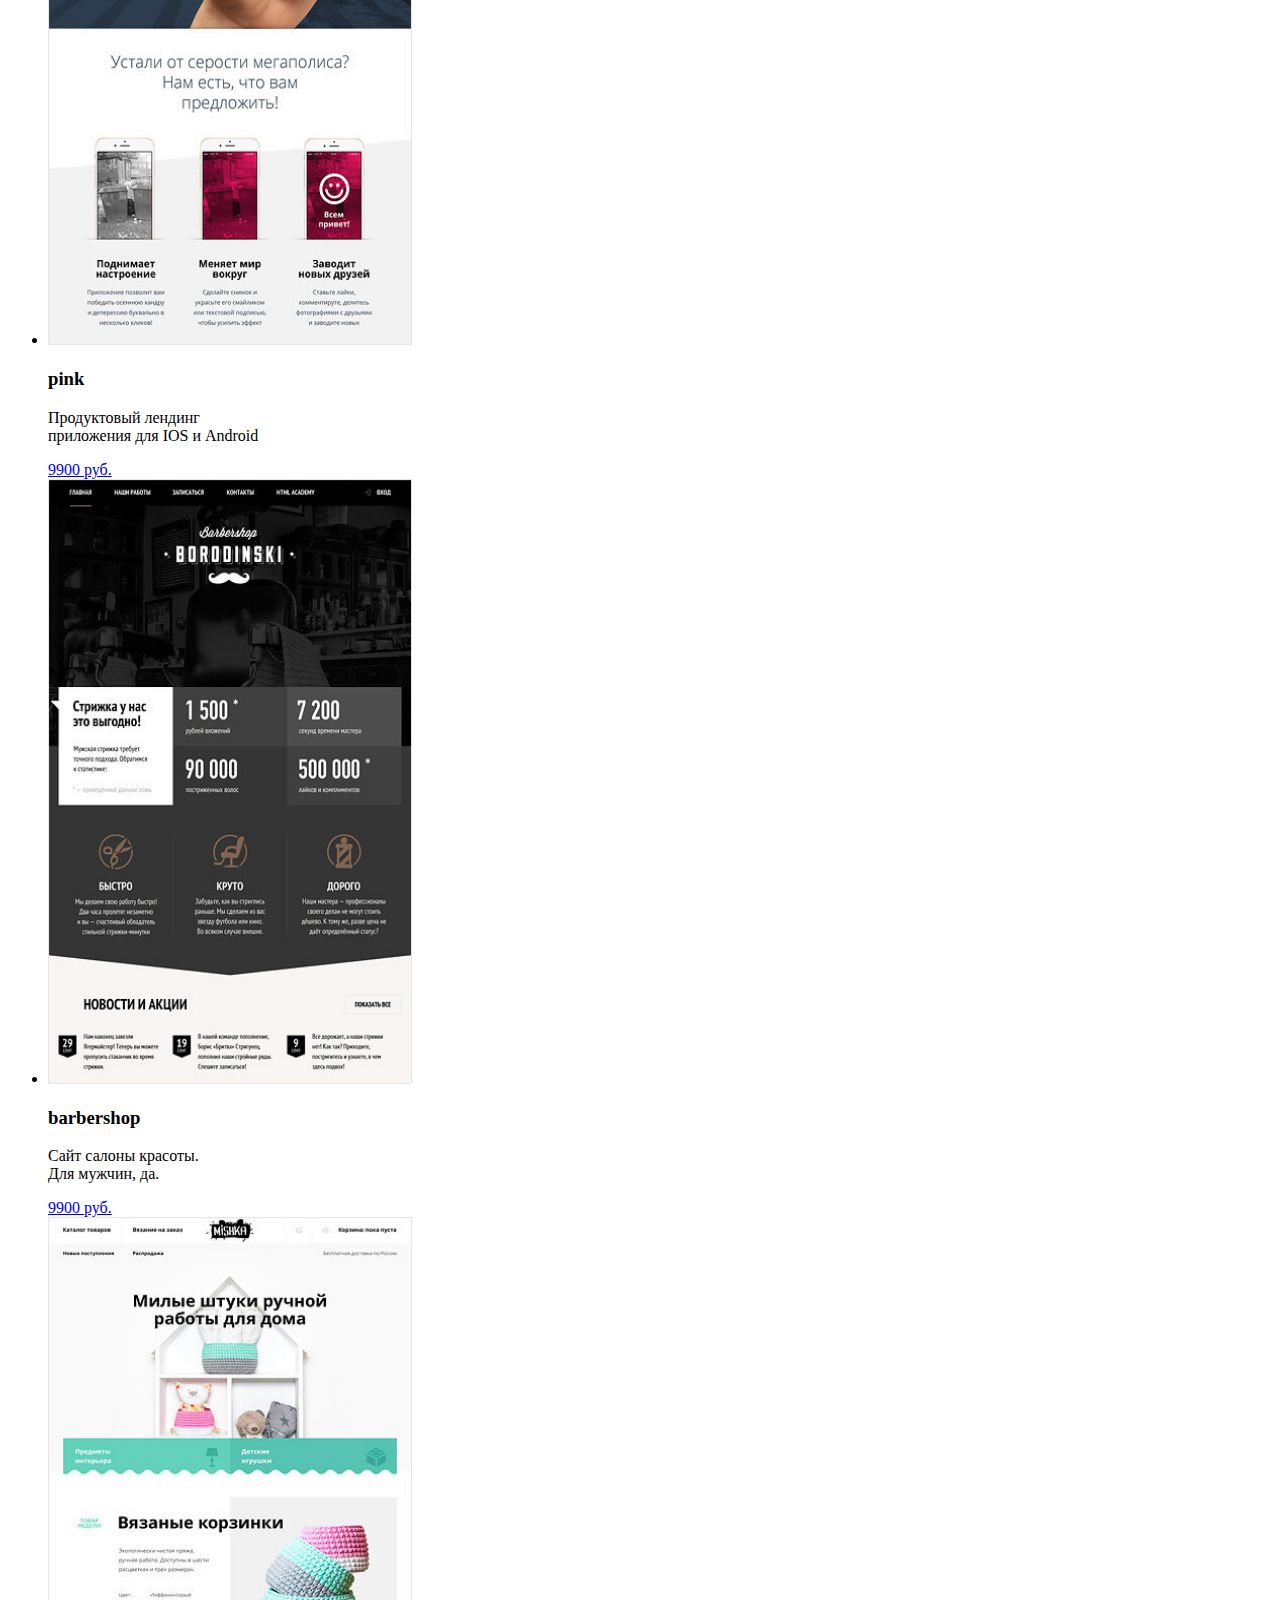
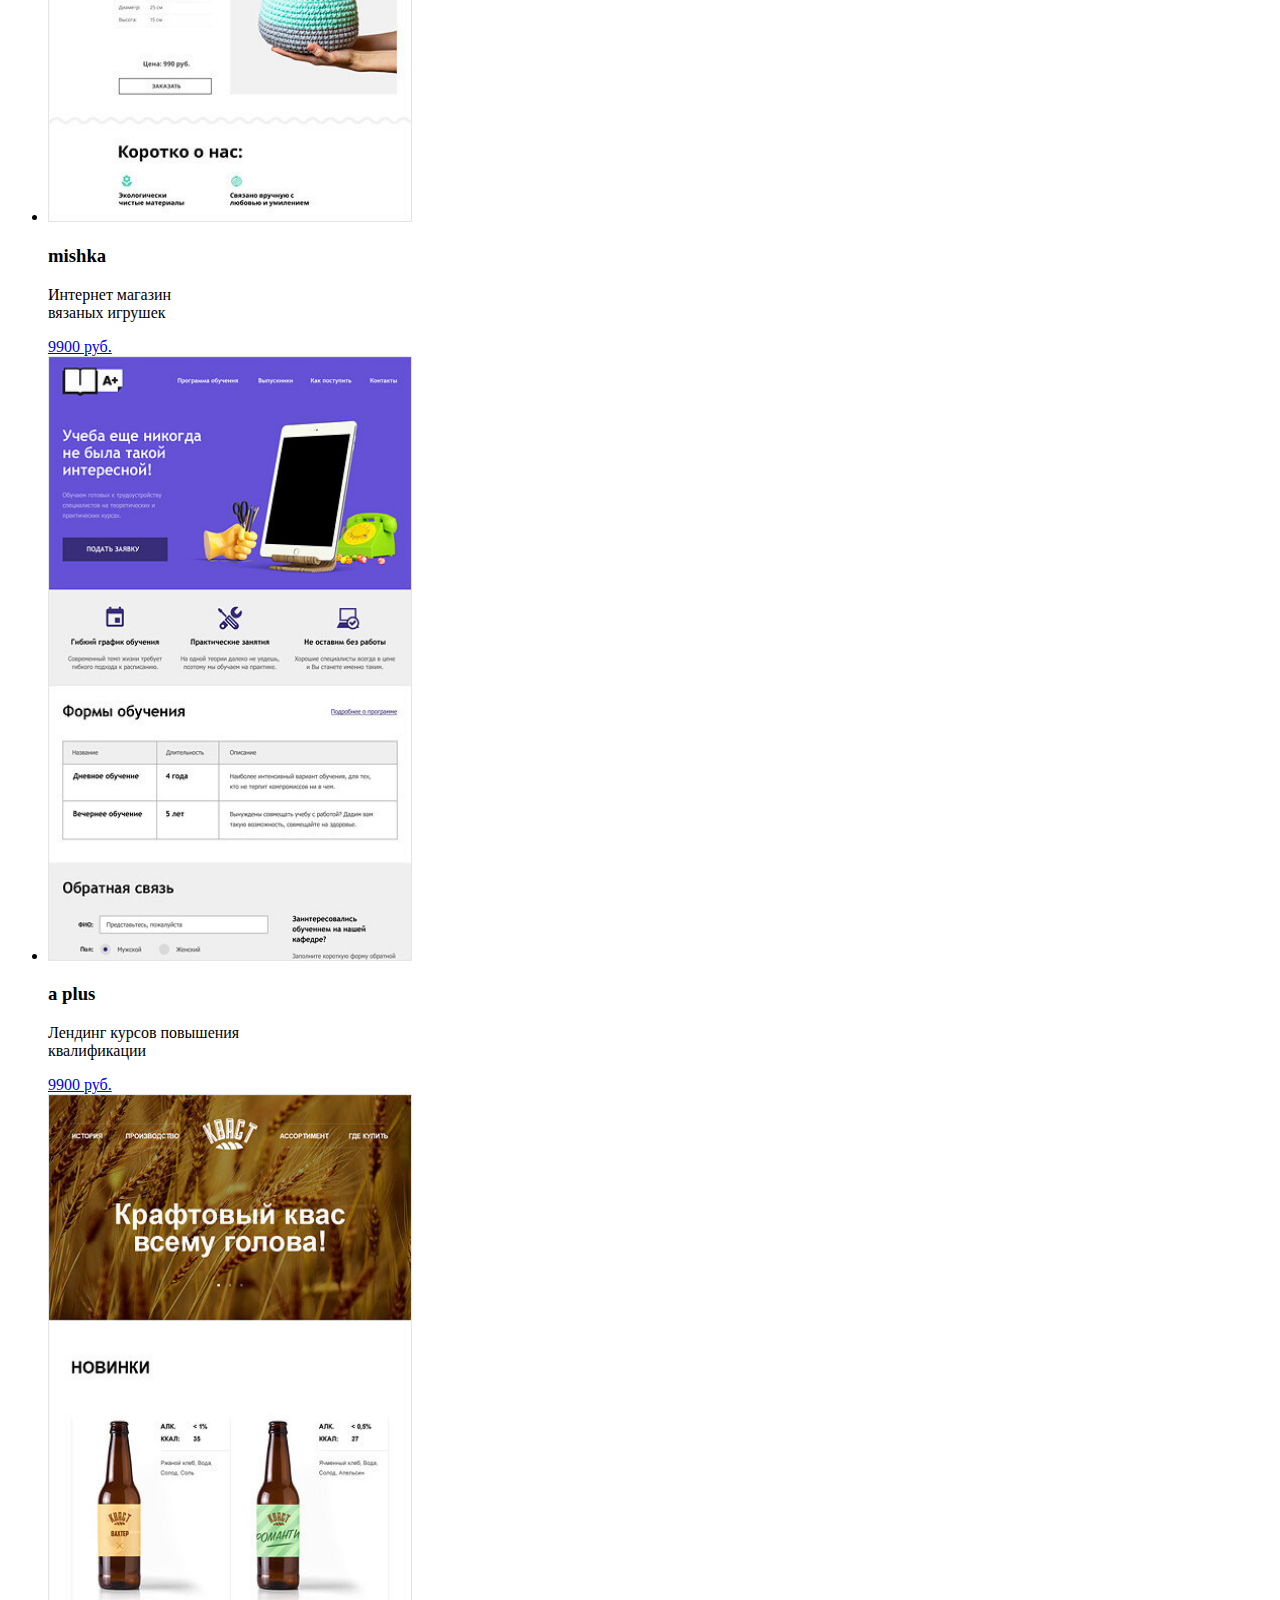
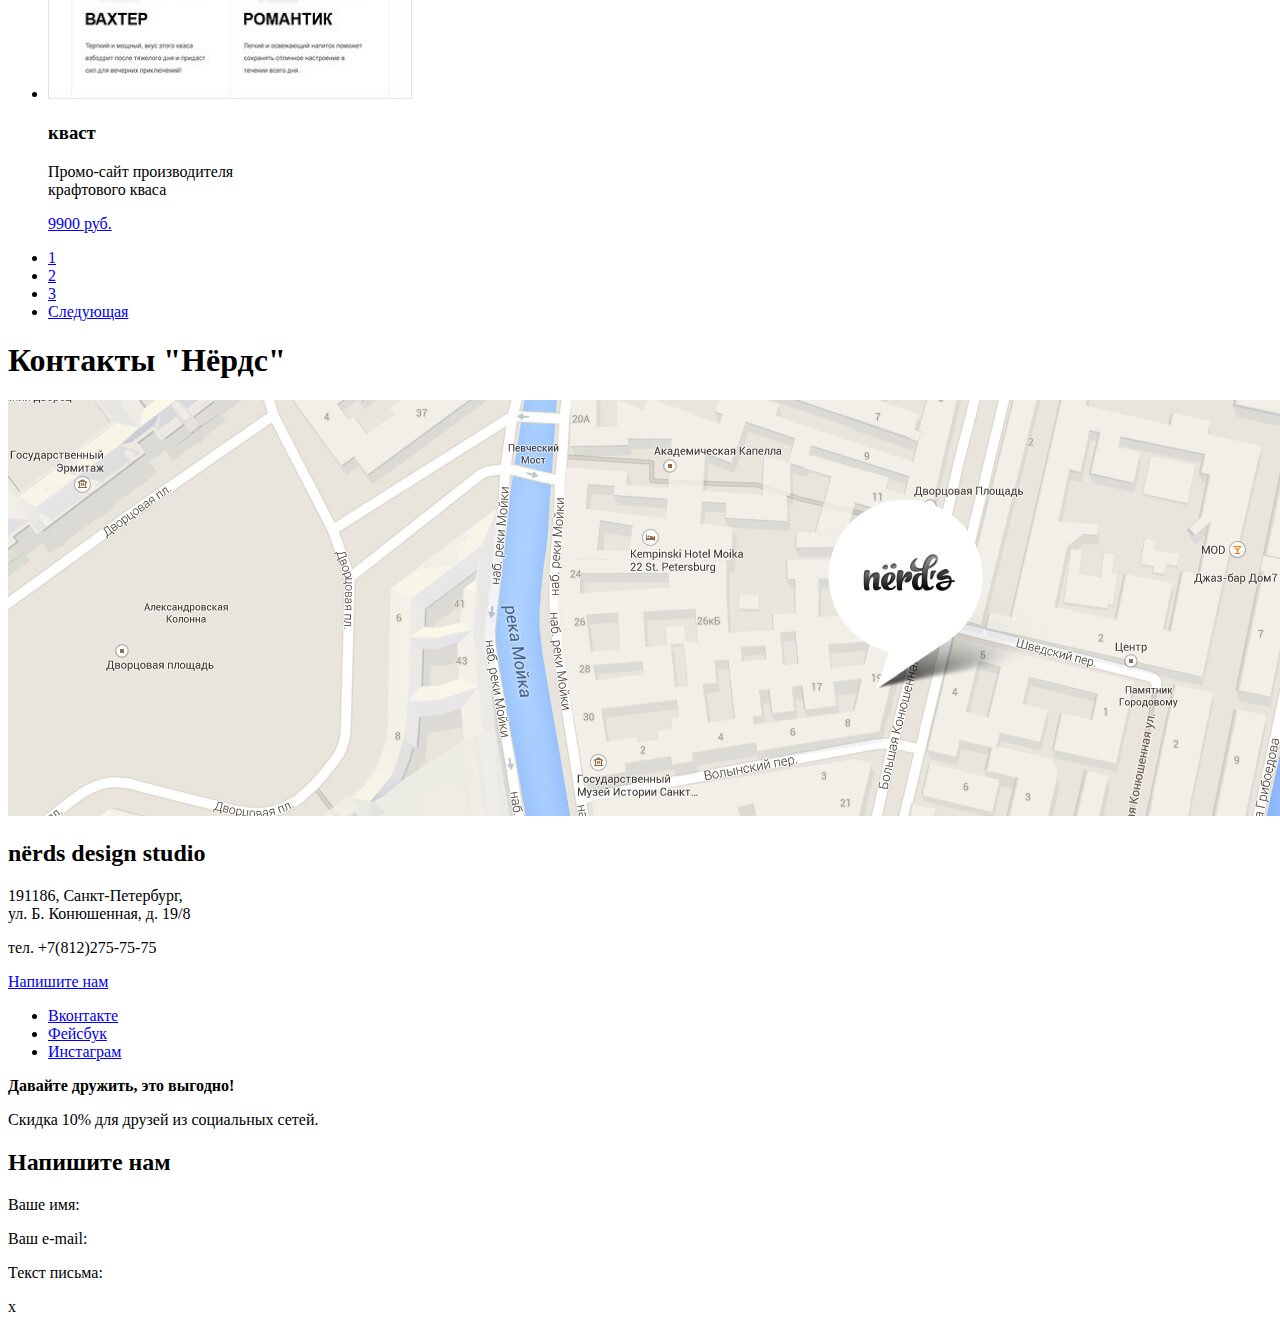
==== commit 9e0c259e: "Каталог "Нёрдс" с исправлениями" ====
--- a/catalog.html
+++ b/catalog.html
@@ -43,62 +43,62 @@
           <li class="catalog-item">
             <img src="img/img-sedona.jpg" width="364" height="605"
             alt="Информационный сайт для туристов «SEDONA»">
-          </li>
-          <li class="hidden-block">
-            <h3>sedona</h3>
-            <p>Информационный сайт<br>
+            <div class="hidden-block">
+               <h3>sedona</h3>
+               <p>Информационный сайт<br>
                для туристов</p>
-            <a class="button" href="#">9900 руб.</a>
+               <a class="button" href="#">9900 руб.</a>
+            </div>
           </li>
           <li class="catalog-item">
             <img src="img/img-pink.jpg" width="364" height="605"
             alt="Продуктовый лендинг приложения для IOS и Android  «PINK»">
-          </li>
-          <li class="hidden-block">
-            <h3>pink</h3>
-            <p>Продуктовый лендинг<br>
+            <div class="hidden-block">
+               <h3>pink</h3>
+               <p>Продуктовый лендинг<br>
                приложения для IOS и Android</p>
-            <a class="button" href="#">9900 руб.</a>
+               <a class="button" href="#">9900 руб.</a>
+            </div>
           </li>
           <li class="catalog-item">
             <img src="img/img-barbershop.jpg" width="364" height="605"
             alt="Сайт салонов красоты для мужчин «BARBERSHOP»">
-          </li>
-          <li class="hidden-block">
-            <h3>barbershop</h3>
-            <p>Сайт салоны красоты.<br>
+            <div class="hidden-block">
+               <h3>barbershop</h3>
+               <p>Сайт салоны красоты.<br>
                Для мужчин, да.</p>
-            <a class="button" href="#">9900 руб.</a>
+               <a class="button" href="#">9900 руб.</a>
+            </div>
           </li>
           <li class="catalog-item">
             <img src="img/img-mishka.jpg" width="364" height="605"
             alt="Интернет магазин вязаных игрушек «MISHKA»">
-          </li>
-          <li class="hidden-block">
-            <h3>mishka</h3>
-            <p>Интернет магазин<br>
+            <div class="hidden-block">
+               <h3>mishka</h3>
+               <p>Интернет магазин<br>
                вязаных игрушек</p>
-            <a class="button" href="#">9900 руб.</a>
+               <a class="button" href="#">9900 руб.</a>
+            </div>
           </li>
           <li class="catalog-item">
             <img src="img/img-aplus.jpg" width="364" height="605"
             alt="Лендинг курсов повышения квалификации «A PLUS»">
-          </li>
-          <li class="hidden-block">
-            <h3>a plus</h3>
-            <p>Лендинг курсов повышения<br>
+            <div class="hidden-block">
+               <h3>a plus</h3>
+               <p>Лендинг курсов повышения<br>
                квалификации</p>
-            <a class="button" href="#">9900 руб.</a>
+               <a class="button" href="#">9900 руб.</a>
+            </div>
           </li>
           <li class="catalog-item">
             <img src="img/img-kvast.jpg" width="364" height="605"
             alt="Промо-сайт производителя крафтового кваса «КВАСТ»">
-          </li>
-          <li class="hidden-block">
-            <h3>кваст</h3>
-            <p>Промо-сайт производителя<br>
+            <div class="hidden-block">
+               <h3>кваст</h3>
+               <p>Промо-сайт производителя<br>
                крафтового кваса</p>
-            <a class="button" href="#">9900 руб.</a>
+               <a class="button" href="#">9900 руб.</a>
+            </div>
           </li>
         </ul>
       </section>
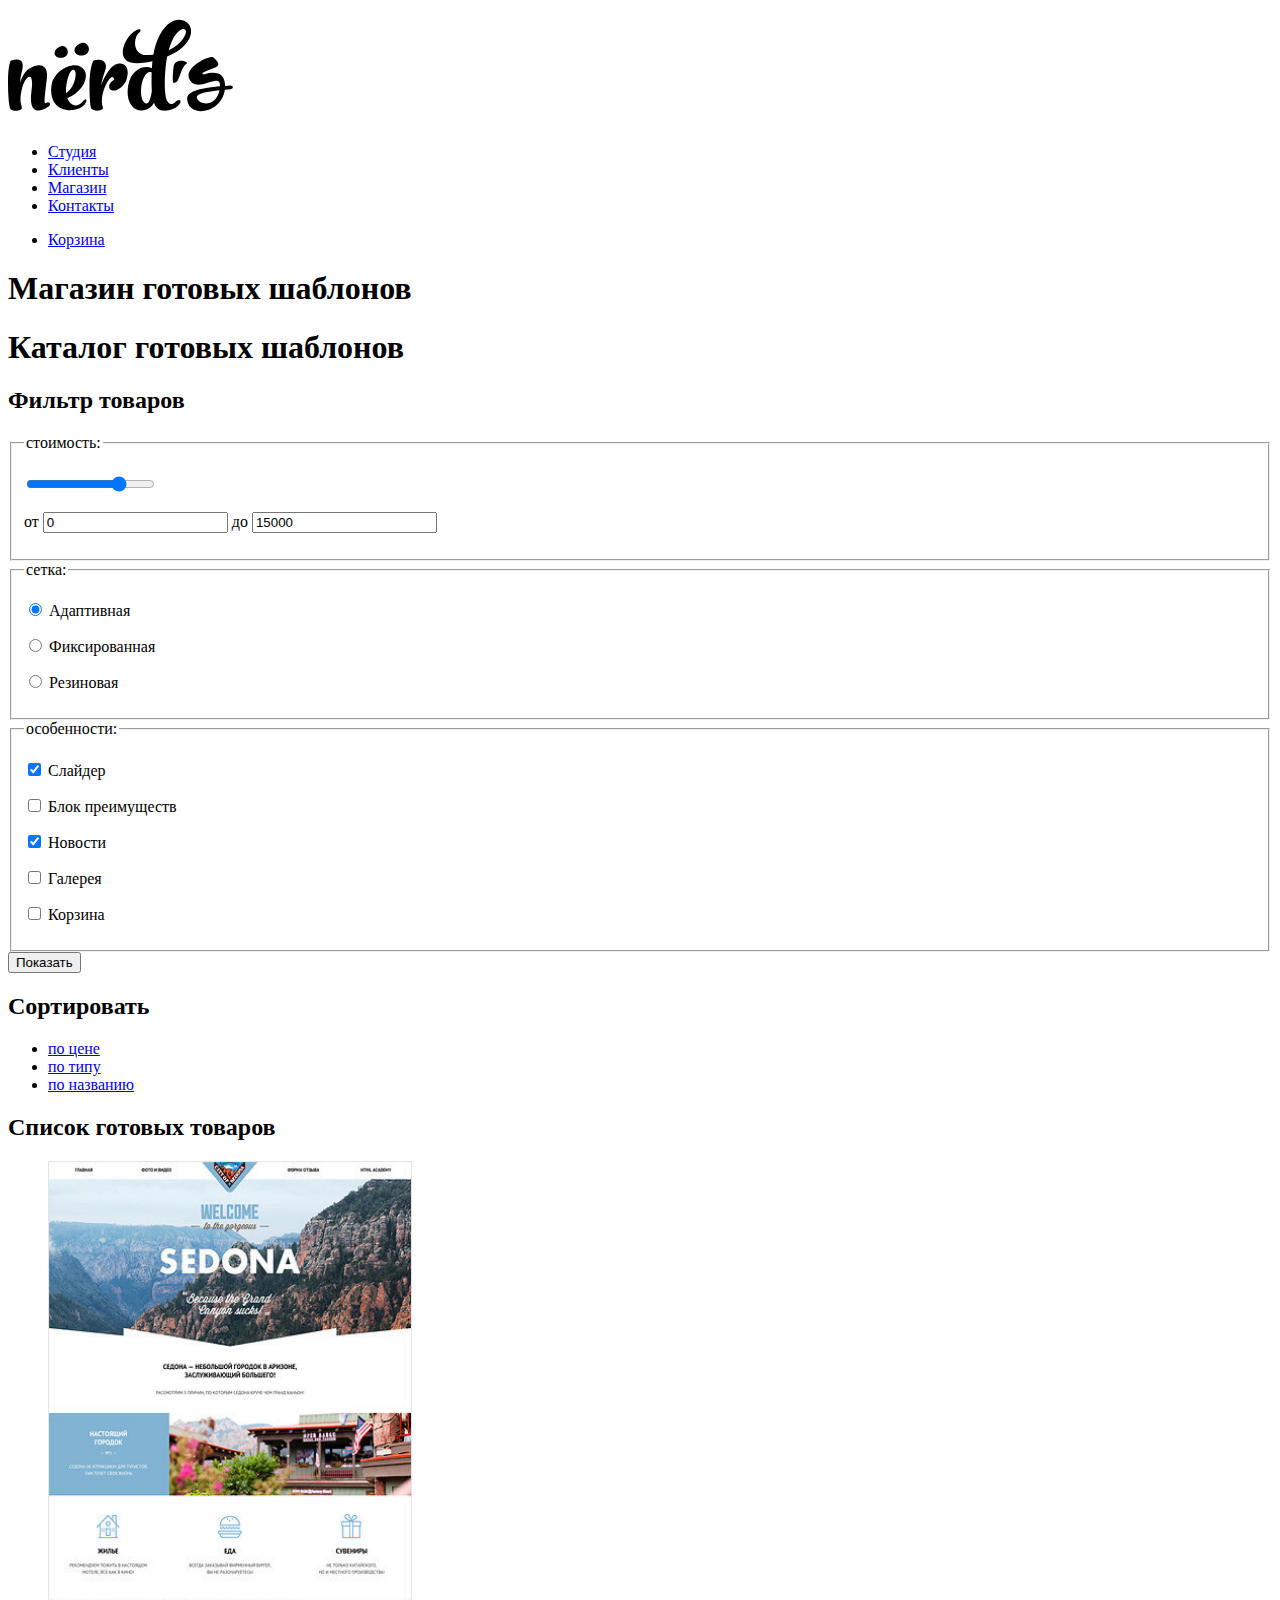
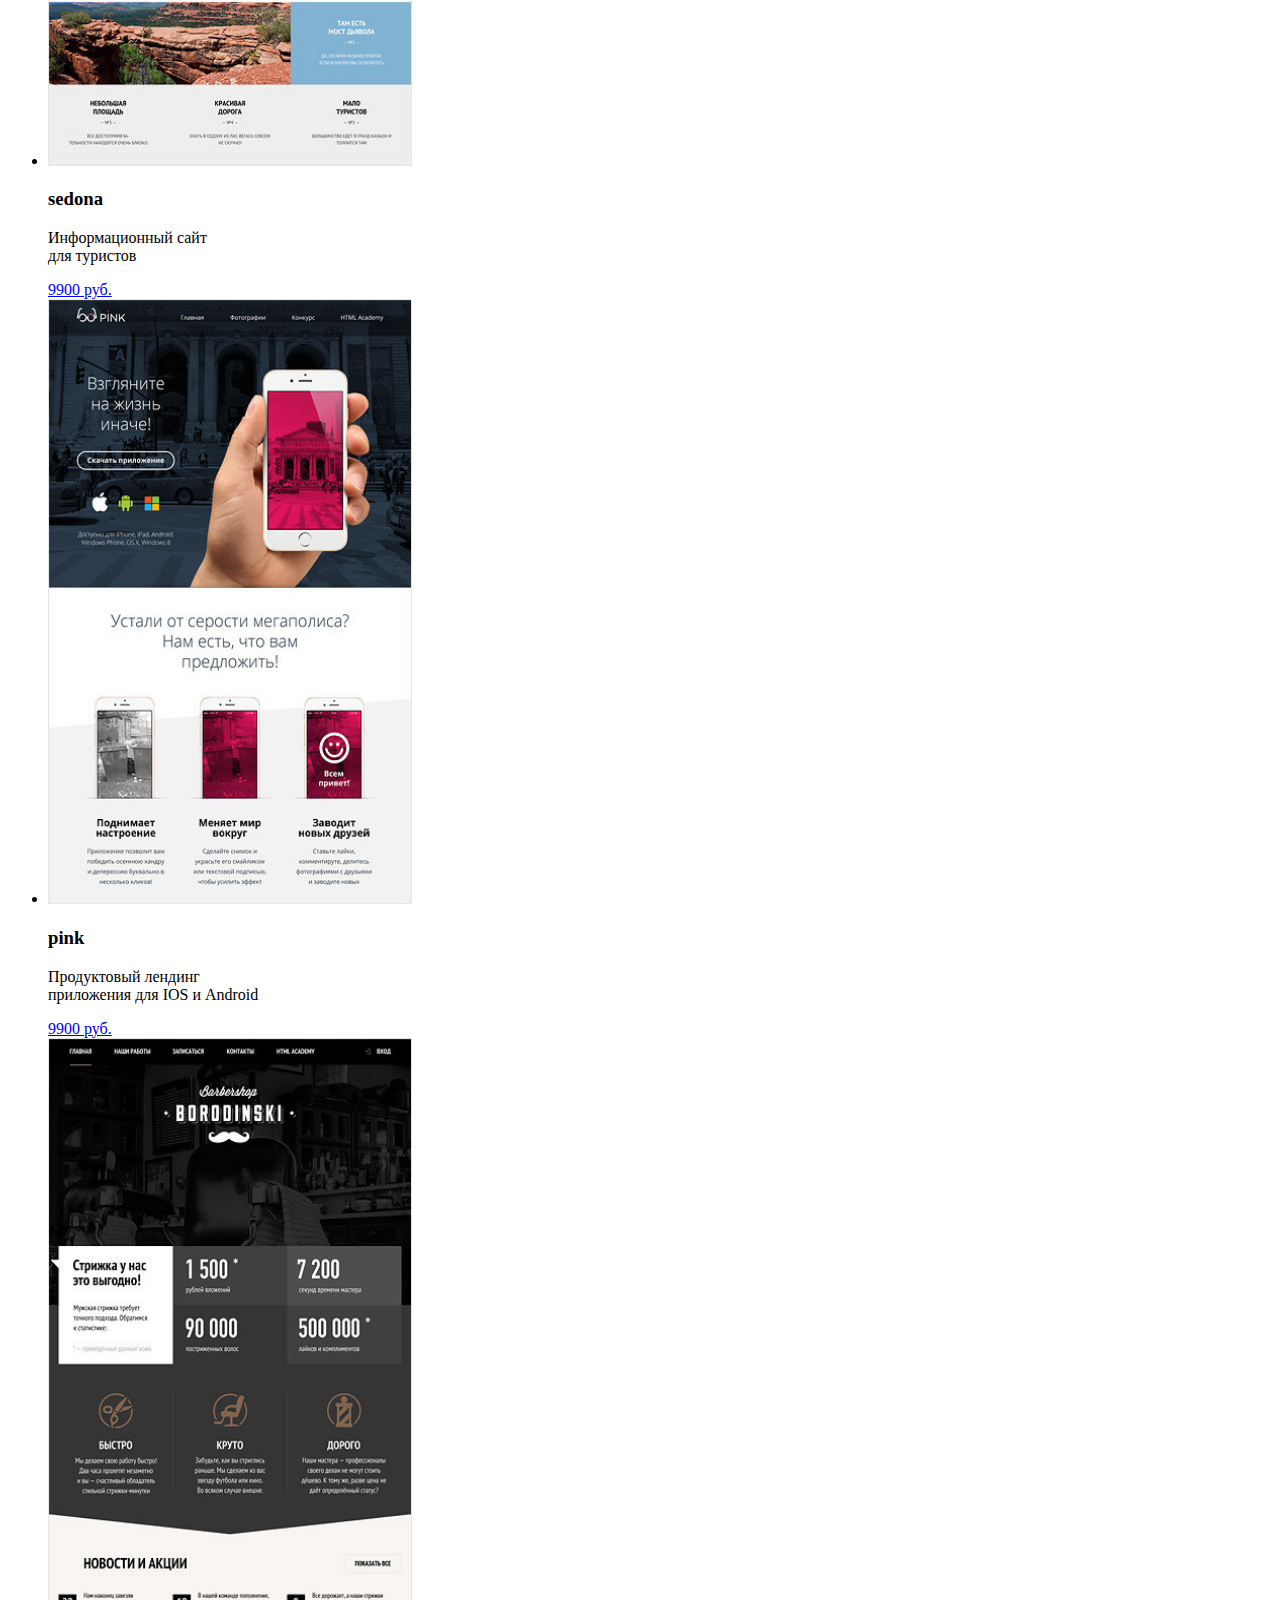
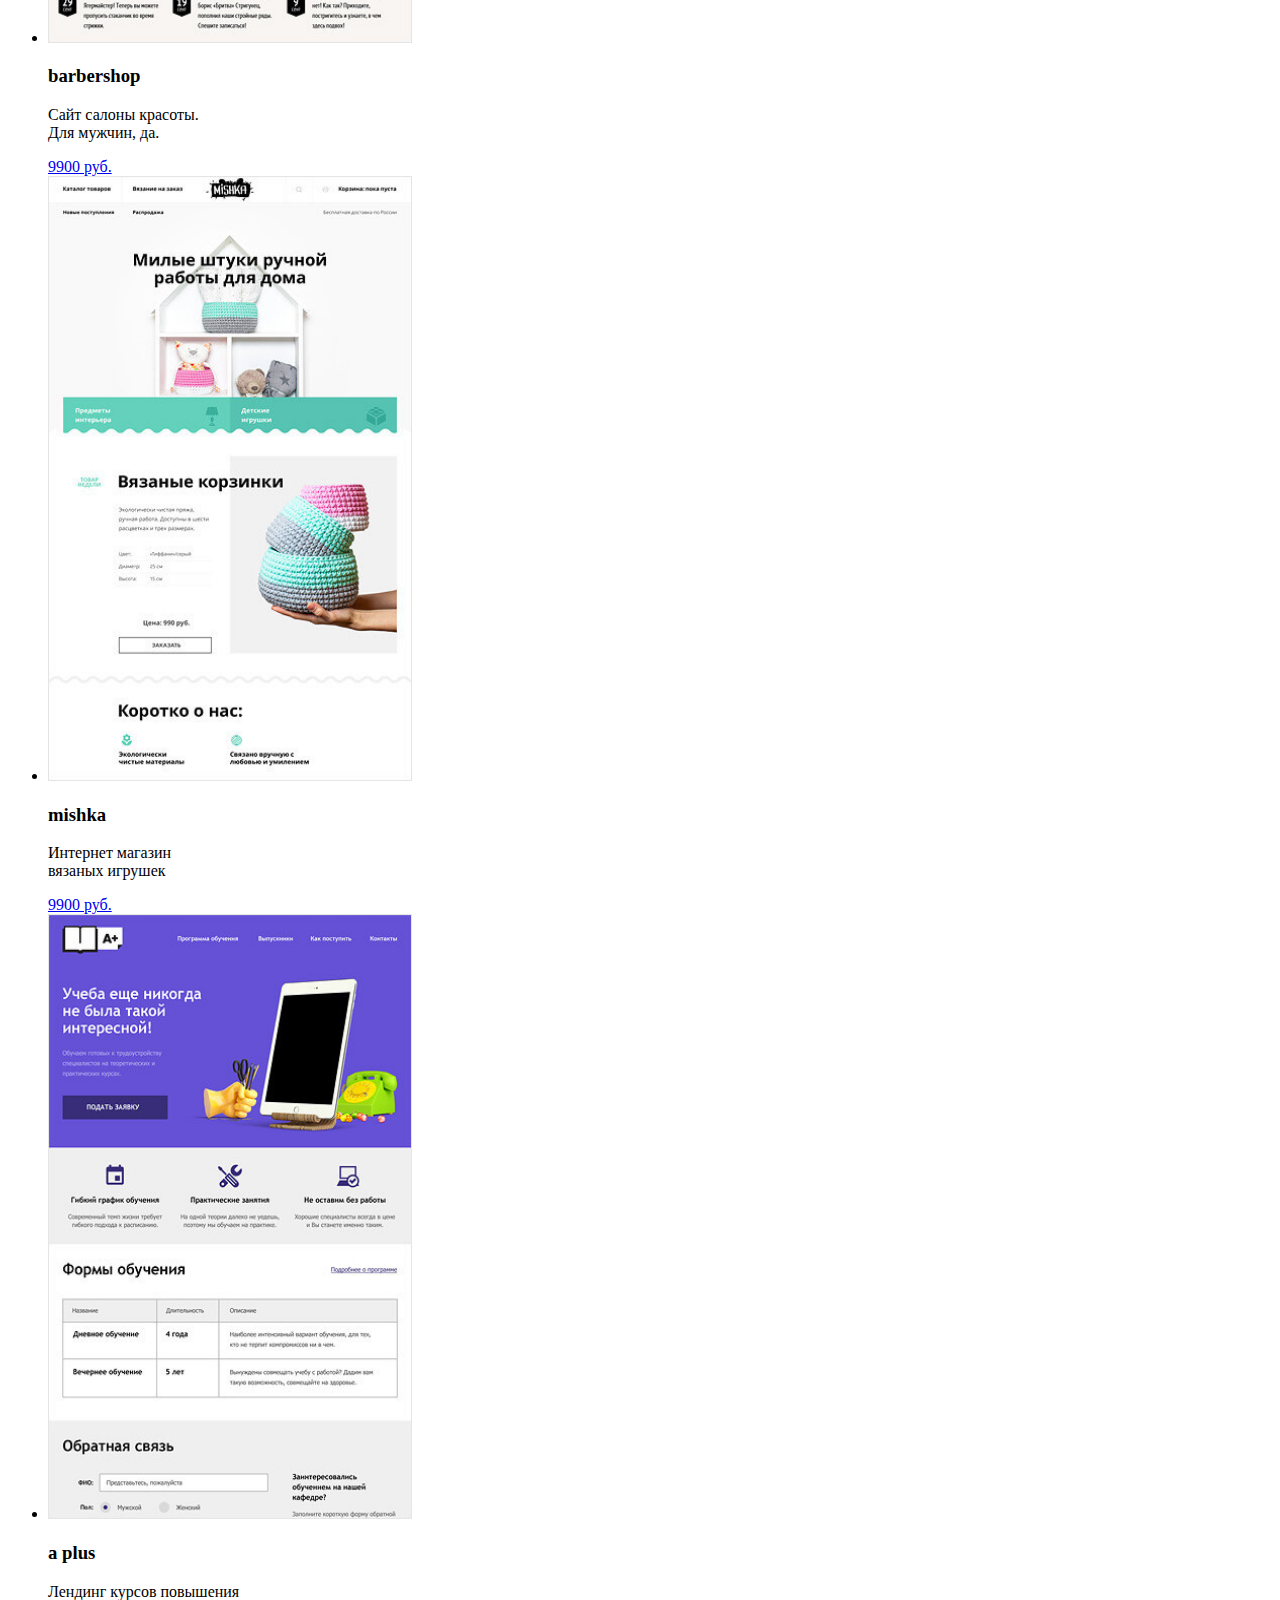
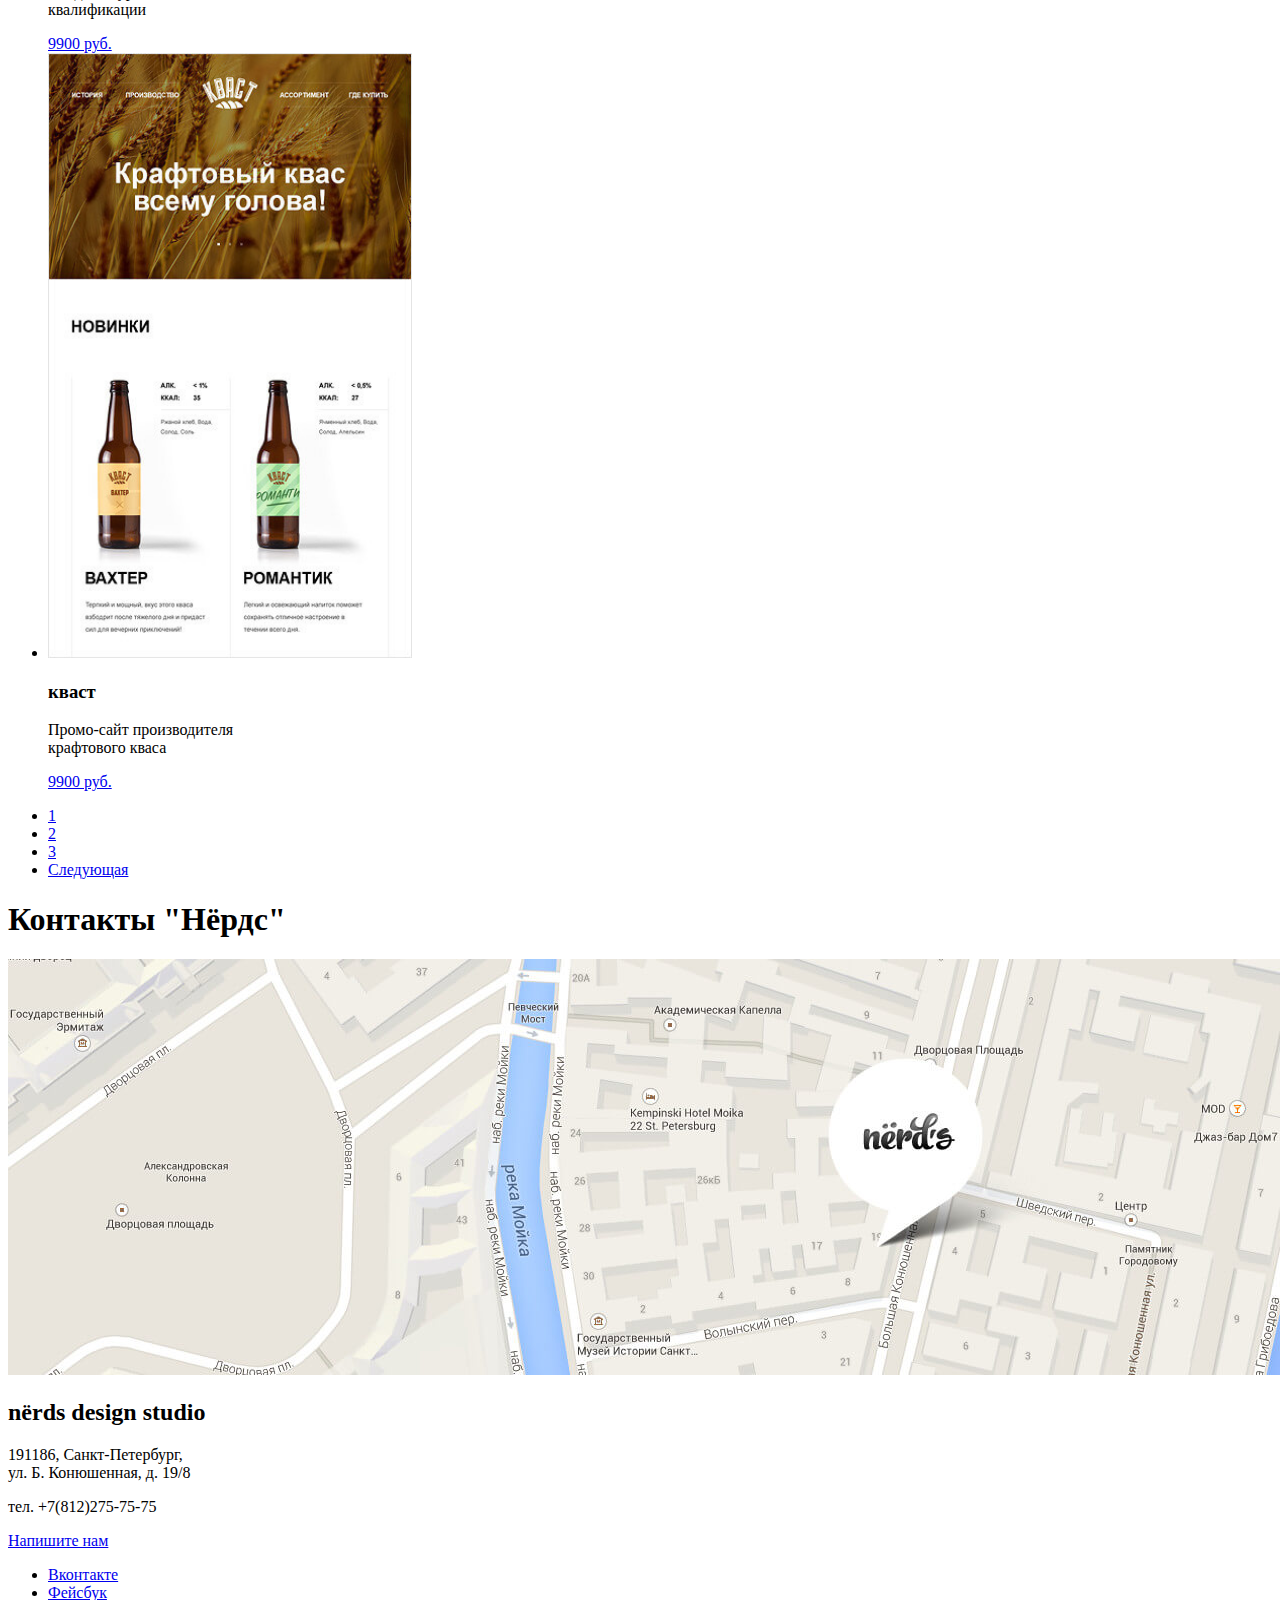
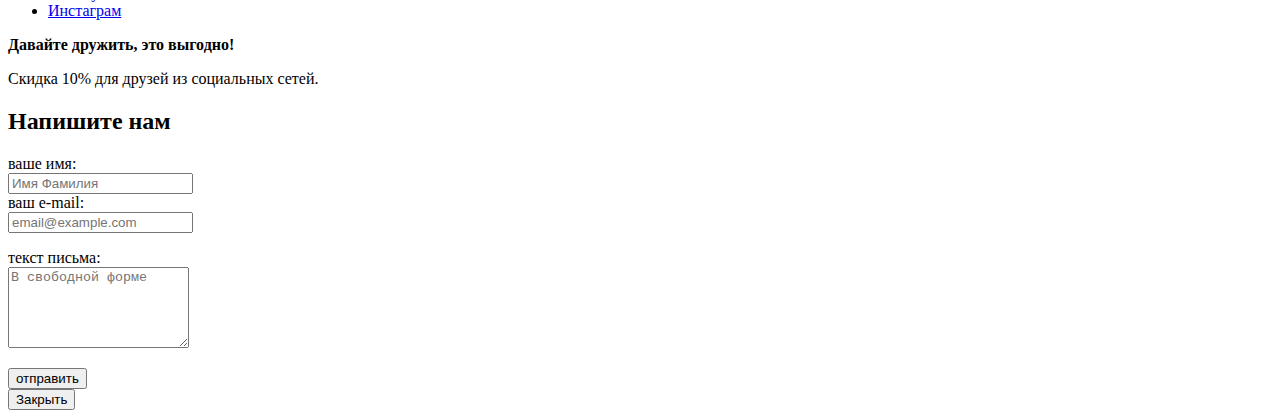
==== commit 702edafc: "Завершение разметки каталог "Нёрдс"" ====
--- a/catalog.html
+++ b/catalog.html
@@ -18,7 +18,9 @@
           <li><a href="contacts.html">Контакты</a></li>
         </ul>
         <ul class="user-navigation">
-          <li class="basket">Корзина</li>
+          <li class="basket">
+            <a class="basket" href="shop.html">Корзина</a>
+          </li>
         </ul>
       </nav>
       <h1>Магазин готовых шаблонов</h1>
@@ -28,6 +30,68 @@
       <section class="filters">
         <h2 class="visually-hidden">Фильтр товаров</h2>
         <!--Здесь будет форма-->
+        <form class="filter" method="get" action="https://echo.htmlacademy.ru">
+          <fieldset class="price-list">
+            <legend>стоимость:</legend>
+            <p>
+              <input type="range" id="price-item" name="price" min="0" max="20000"
+              value="15000">
+            </p>
+            <p>
+              <label for="min-price">от</label>
+              <input type="text" name="min-price" id="min-price" value="0">
+              <label for="max-price">до</label>
+              <input type="text" name="min-price" id="max-price" value="15000">
+            </p>
+          </fieldset>
+          <fieldset class="grid">
+            <legend>сетка:</legend>
+            <p>
+              <input type="radio" name="grid-adaptive" id="grid-adaptive"
+              value="grid-adaptive" checked>
+              <label for="grid-adaptive">Адаптивная</label>
+            </p>
+            <p>
+              <input type="radio" name="grid-fixed" id="grid-fixed"
+              value="grid-fixed">
+              <label for="grid-fixed">Фиксированная</label>
+            </p>
+            <p>
+              <input type="radio" name="grid-rubber" id="grid-rubber"
+              value="grid-rubber">
+              <label for="grid-rubber">Резиновая</label>
+            </p>
+          </fieldset>
+          <fieldset class="other-properties">
+            <legend>особенности:</legend>
+            <p>
+              <input type="checkbox" name="properties-slider" id="slider"
+              value="slider" checked>
+              <label for="slider">Слайдер</label>
+            </p>
+            <p>
+              <input type="checkbox" name="properties-advantages" id="advantages"
+              value="block advantages">
+              <label for="advantages">Блок преимуществ</label>
+            </p>
+            <p>
+              <input type="checkbox" name="properties-news" id="news"
+              value="news" checked>
+              <label for="news">Новости</label>
+            </p>
+            <p>
+              <input type="checkbox" name="properties-gallery" id="gallery"
+              value="gallery">
+              <label for="gallery">Галерея</label>
+            </p>
+            <p>
+              <input type="checkbox" name="properties-basket" id="basket"
+              value="basket">
+              <label for="basket">Корзина</label>
+            </p>
+          </fieldset>
+          <button type="submit" class="filter-button button">Показать</button>
+        </form>
       </section>
       <section class="sort">
         <h2>Сортировать</h2>
@@ -136,11 +200,23 @@
     </footer>
     <section class="modal modal-connect">
       <h2>Напишите нам</h2>
-      <p>Ваше имя:</p>
-      <p>Ваш e-mail:</p>
-      <p>Текст письма:</p>
-      <!-- Здесь будет форма -->
-      <span class="modal-close">x</span>
+      <form class="feedback" action="https://echo.htmlacademy.ru" method="post">
+        <p>
+          <label for="feedback-name">ваше имя:</label><br>
+          <input class="feedback-name" type="text" id="feedback-name"
+          name="name" placeholder="Имя Фамилия"><br>
+          <label for="feedback-mail">ваш e-mail:</label><br>
+          <input class="feedback-mail" type="text" id="feedback-mail"
+          name="mail" placeholder="email@example.com">
+        </p>
+        <p>
+          <label for="feedback-comments">текст письма:</label><br>
+          <textarea id="feedback-comments" name="comments" rows="5"
+          placeholder="В свободной форме"></textarea>
+        </p>
+        <button class="button" type="submit">отправить</button>
+      </form>
+      <button class="modal-close" type="button">Закрыть</button>
     </section>
   </body>
 </html>
